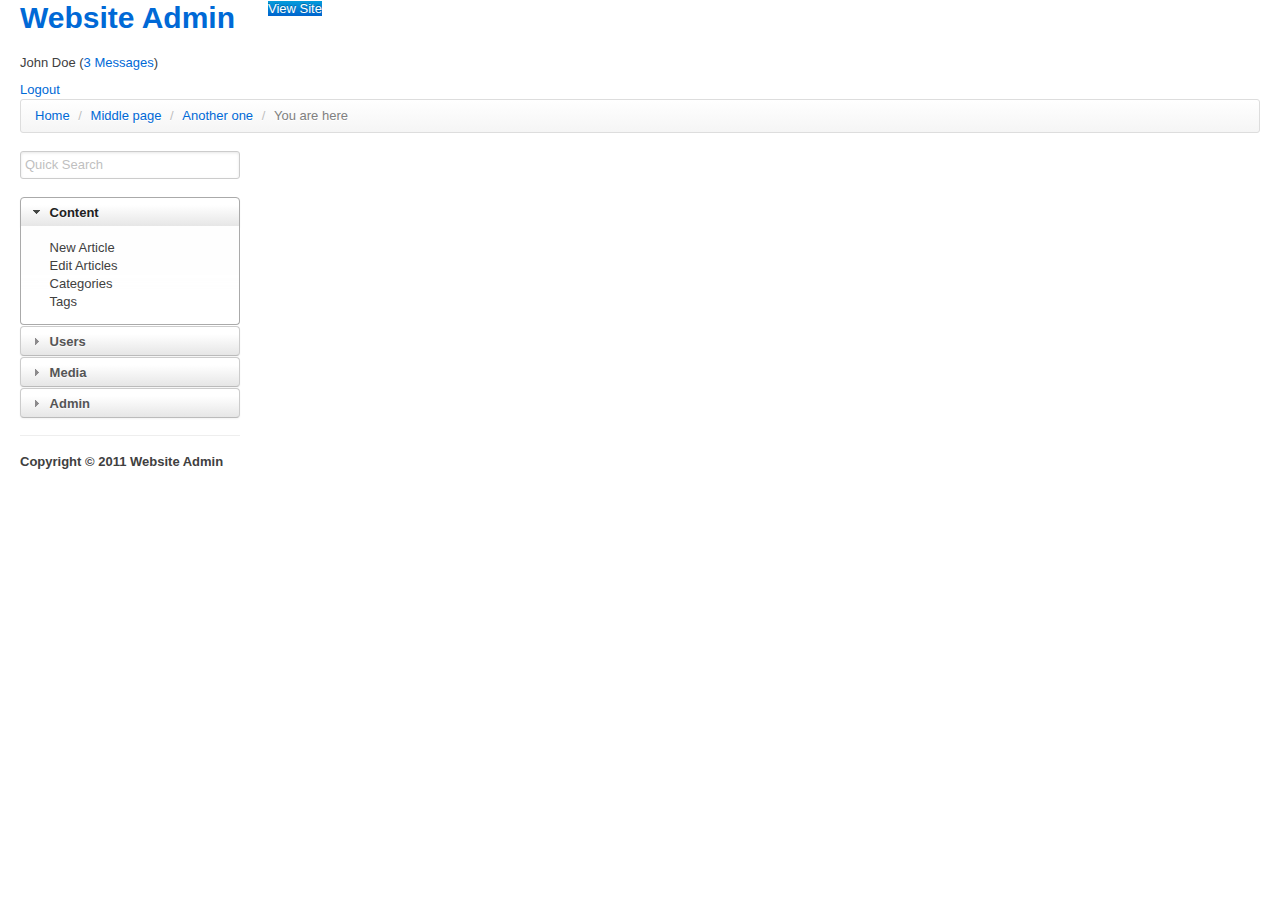
==== index.html @ e626eb8b "Initialize" ====
<!doctype html>
<!--[if lt IE 7]> <html class="no-js ie6 oldie" lang="en"> <![endif]-->
<!--[if IE 7]>    <html class="no-js ie7 oldie" lang="en"> <![endif]-->
<!--[if IE 8]>    <html class="no-js ie8 oldie" lang="en"> <![endif]-->
<!--[if gt IE 8]><!--> <html class="no-js" lang="en"> <!--<![endif]-->
<head>
	<meta charset="utf-8">
	<meta http-equiv="X-UA-Compatible" content="IE=edge,chrome=1">

	<title>Free Backend Template</title>
	<meta name="description" content="">
	<meta name="author" content="">

	<meta name="viewport" content="width=device-width,initial-scale=1">
	<link href="libs/jquery-ui/jquery-ui-theme/custom.css" rel="stylesheet" />
  <link href="libs/bootstrap/bootstrap.css" rel="stylesheet">
  <link href="css/screen.css" media="screen, projection" rel="stylesheet" />

	<!--[if IE]>
  <link rel="stylesheet" type="text/css" href="libs/jquery-ui/jquery-ui-theme/ie.css"/>
  <![endif]-->
	<script src="libs/modernizr/modernizr-2.0.6.min.js"></script>
</head>
<body>

  <header id="header" class="container-fluid">
    <hgroup>
      <h1><a href="index.html">Website Admin</a></h1>
      <div class="view-site"><a href="http://www.medialoot.com" class="button ui-button-primary">View Site</a></div>
    </hgroup>
  </header> <!-- end of header bar -->

  <section id="info" class="container-fluid">
    <div>
      <div>
        <p>John Doe (<a href="#">3 Messages</a>)</p>
        <a href="#" title="Logout">Logout</a>
      </div>
      <ul class="breadcrumb">
        <li><a href="#">Home</a> <span class="divider">/</span></li>
        <li><a href="#">Middle page</a> <span class="divider">/</span></li>
        <li><a href="#">Another one</a> <span class="divider">/</span></li>
        <li class="active">You are here</li>
      </ul>
    </div>
  </section><!-- end of secondary bar -->

  <div class="container-fluid">
    <aside id="sidebar" class="sidebar">
      <section id="quick-search">
        <h1>Quick Search</h1>
        <form>
          <input type="text" placeholder="Quick Search" />
        </form>
      </section>
      <section id="menu" class="accordion">
        <h3><a href="#">Content</a></h3>
        <ul>
          <li class="icn_new_article"><a href="#">New Article</a></li>
          <li class="icn_edit_article"><a href="#">Edit Articles</a></li>
          <li class="icn_categories"><a href="#">Categories</a></li>
          <li class="icn_tags"><a href="#">Tags</a></li>
        </ul>
        <h3><a href="#">Users</a></h3>
        <ul>
          <li class="icn_add_user"><a href="#">Add New User</a></li>
          <li class="icn_view_users"><a href="#">View Users</a></li>
          <li class="icn_profile"><a href="#">Your Profile</a></li>
        </ul>
        <h3><a href="#">Media</a></h3>
        <ul>
          <li class="icn_folder"><a href="#">File Manager</a></li>
          <li class="icn_photo"><a href="#">Gallery</a></li>
          <li class="icn_audio"><a href="#">Audio</a></li>
          <li class="icn_video"><a href="#">Video</a></li>
        </ul>
        <h3><a href="#">Admin</a></h3>
        <ul>
          <li class="icn_settings"><a href="#">Options</a></li>
          <li class="icn_security"><a href="#">Security</a></li>
          <li class="icn_jump_back"><a href="#">Logout</a></li>
        </ul>
      </section><!-- /#menu -->

      <footer>
        <p><strong>Copyright &copy; 2011 Website Admin</strong></p>
      </footer>
    </aside><!-- end of sidebar -->

    <section id="main" class="content">

    </section>
  </div>

  <script src="//ajax.googleapis.com/ajax/libs/jquery/1.7.1/jquery.min.js"></script>
  <script>window.jQuery || document.write('<script src="libs/jquery/1.7.1.min.js"><\/script>')</script>
  <script src="libs/jquery-ui/1.8.17.min.js"></script>
  <script src="js/script.js"></script>
</body>
</html>
---- css/screen.css ----
#header{overflow:hidden}#header > hgroup > h1{float:left;width:20%}#quick-search h1{display:none}#quick-search form input{width:210px}
---- libs/jquery-ui/jquery-ui-theme/ie.css ----
.ui-corner-all, .ui-corner-top, .ui-corner-right, .ui-corner-left, .ui-corner-bottom{ border-radius:0px;}
.ui-state-active,.ui-tabs-selected { border-radius:0px;}
.ui-tabs-selected { border-radius:0px;}
.ui-tabs .ui-tabs-nav li{ filter:none;}
.ui-tabs .ui-tabs-nav li a { border-radius:0px; }
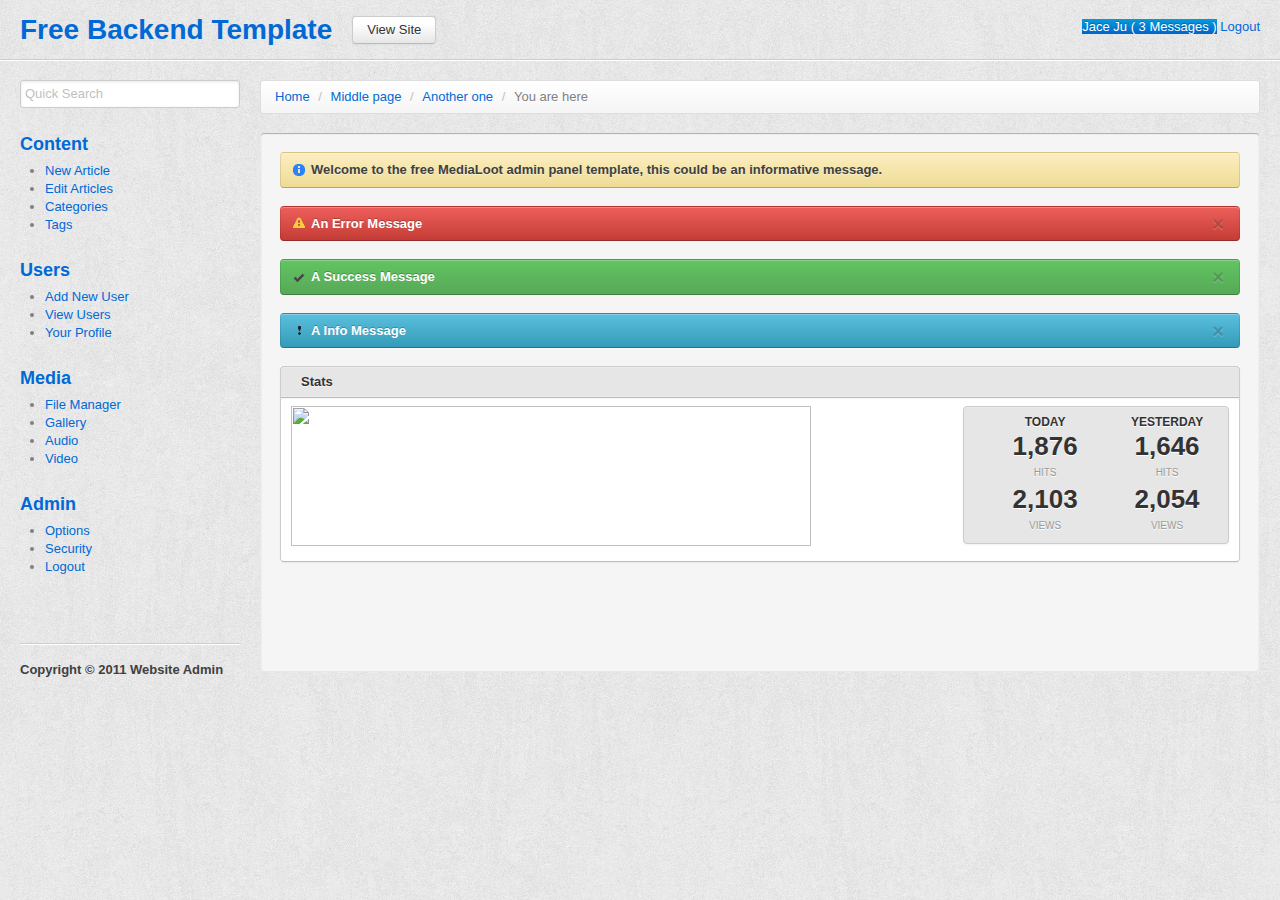
==== commit 5cbaea20: "add new component" ====
--- a/index.html
+++ b/index.html
@@ -12,38 +12,28 @@
 	<meta name="author" content="">
 
 	<meta name="viewport" content="width=device-width,initial-scale=1">
-	<link href="libs/jquery-ui/jquery-ui-theme/custom.css" rel="stylesheet" />
   <link href="libs/bootstrap/bootstrap.css" rel="stylesheet">
+  <link href="libs/jquery-ui/jquery-ui-theme/custom.css" rel="stylesheet" />
   <link href="css/screen.css" media="screen, projection" rel="stylesheet" />
 
 	<!--[if IE]>
   <link rel="stylesheet" type="text/css" href="libs/jquery-ui/jquery-ui-theme/ie.css"/>
   <![endif]-->
-	<script src="libs/modernizr/modernizr-2.0.6.min.js"></script>
+	<script src="libs/modernizr/2.0.6.min.js"></script>
 </head>
 <body>
 
   <header id="header" class="container-fluid">
-    <hgroup>
-      <h1><a href="index.html">Website Admin</a></h1>
-      <div class="view-site"><a href="http://www.medialoot.com" class="button ui-button-primary">View Site</a></div>
-    </hgroup>
-  </header> <!-- end of header bar -->
+    <h1><a href="index.html">Free Backend Template</a></h1>
+    <p class="view-site"><a href="http://www.jaceju.net" class="btn">View Site</a></p>
+  </header> <!-- /#header -->
 
-  <section id="info" class="container-fluid">
-    <div>
-      <div>
-        <p>John Doe (<a href="#">3 Messages</a>)</p>
-        <a href="#" title="Logout">Logout</a>
-      </div>
-      <ul class="breadcrumb">
-        <li><a href="#">Home</a> <span class="divider">/</span></li>
-        <li><a href="#">Middle page</a> <span class="divider">/</span></li>
-        <li><a href="#">Another one</a> <span class="divider">/</span></li>
-        <li class="active">You are here</li>
-      </ul>
+  <div id="info">
+    <div class="user buttonset">
+      <a href="#" class="messages ui-button-primary">Jace Ju ( 3 Messages )</a>
+      <a href="#" class="logout">Logout</a>
     </div>
-  </section><!-- end of secondary bar -->
+  </div>
 
   <div class="container-fluid">
     <aside id="sidebar" class="sidebar">
@@ -53,34 +43,7 @@
           <input type="text" placeholder="Quick Search" />
         </form>
       </section>
-      <section id="menu" class="accordion">
-        <h3><a href="#">Content</a></h3>
-        <ul>
-          <li class="icn_new_article"><a href="#">New Article</a></li>
-          <li class="icn_edit_article"><a href="#">Edit Articles</a></li>
-          <li class="icn_categories"><a href="#">Categories</a></li>
-          <li class="icn_tags"><a href="#">Tags</a></li>
-        </ul>
-        <h3><a href="#">Users</a></h3>
-        <ul>
-          <li class="icn_add_user"><a href="#">Add New User</a></li>
-          <li class="icn_view_users"><a href="#">View Users</a></li>
-          <li class="icn_profile"><a href="#">Your Profile</a></li>
-        </ul>
-        <h3><a href="#">Media</a></h3>
-        <ul>
-          <li class="icn_folder"><a href="#">File Manager</a></li>
-          <li class="icn_photo"><a href="#">Gallery</a></li>
-          <li class="icn_audio"><a href="#">Audio</a></li>
-          <li class="icn_video"><a href="#">Video</a></li>
-        </ul>
-        <h3><a href="#">Admin</a></h3>
-        <ul>
-          <li class="icn_settings"><a href="#">Options</a></li>
-          <li class="icn_security"><a href="#">Security</a></li>
-          <li class="icn_jump_back"><a href="#">Logout</a></li>
-        </ul>
-      </section><!-- /#menu -->
+      <section id="menu" class="accordion"></section><!-- /#menu -->
 
       <footer>
         <p><strong>Copyright &copy; 2011 Website Admin</strong></p>
@@ -88,13 +51,19 @@
     </aside><!-- end of sidebar -->
 
     <section id="main" class="content">
-
+      <ul class="breadcrumb">
+        <li><a href="#">Home</a> <span class="divider">/</span></li>
+        <li><a href="#">Middle page</a> <span class="divider">/</span></li>
+        <li><a href="#">Another one</a> <span class="divider">/</span></li>
+        <li class="active">You are here</li>
+      </ul>
+      <div id="content" class="well"></div>
     </section>
   </div>
 
   <script src="//ajax.googleapis.com/ajax/libs/jquery/1.7.1/jquery.min.js"></script>
   <script>window.jQuery || document.write('<script src="libs/jquery/1.7.1.min.js"><\/script>')</script>
-  <script src="libs/jquery-ui/1.8.17.min.js"></script>
+  <script src="//ajax.googleapis.com/ajax/libs/jqueryui/1.8.17/jquery-ui.min.js"></script>
   <script src="js/script.js"></script>
 </body>
 </html>
--- a/css/screen.css
+++ b/css/screen.css
@@ -1 +1 @@
-#header{overflow:hidden}#header > hgroup > h1{float:left;width:20%}#quick-search h1{display:none}#quick-search form input{width:210px}
+html,body{background:url(img/bg.png)}footer{border-top:solid 1px #ccc;position:relative;z-index:1}footer:before{content:"";display:block;position:absolute;top:0;left:0;border-top:solid 1px #fff;width:100%;z-index:10}.well{-moz-box-shadow:inset 0 1px 1px rgba(0,0,0,0.3);-webkit-box-shadow:inset 0 1px 1px rgba(0,0,0,0.3);-o-box-shadow:inset 0 1px 1px rgba(0,0,0,0.3);box-shadow:inset 0 1px 1px rgba(0,0,0,0.3)}#header{position:relative;margin-bottom:20px;border-bottom:1px solid #ccc;-moz-box-shadow:0 1px 0 0 #fff;-webkit-box-shadow:0 1px 0 0 #fff;-o-box-shadow:0 1px 0 0 #fff;box-shadow:0 1px 0 0 #fff}#header > h1{float:left;font-size:28px;line-height:40px;margin-top:10px;margin-bottom:0 !important}#header p{float:left;margin-top:10px;margin-left:20px;line-height:40px}#info .user{position:absolute;top:18px;right:20px;z-index:99}#info .user p{float:left}#quick-search h1{display:none}#quick-search form input{width:210px}#menu{min-height:500px}#menu h3[aria-expanded=true]{background:#eee}#content{min-height:500px}.module{background:#fff}.module > h3{padding-left:20px;background:#eee;border:1px solid #aaa;-moz-border-radius:4px 4px 0 0;-webkit-border-radius:4px 4px 0 0;-o-border-radius:4px 4px 0 0;-ms-border-radius:4px 4px 0 0;-khtml-border-radius:4px 4px 0 0;border-radius:4px 4px 0 0;-moz-border-bottom-colors:none;-moz-border-image:none;-moz-border-left-colors:none;-moz-border-right-colors:none;-moz-border-top-colors:none;-moz-transition:background-image 0.1s linear 0s;background-color:#e6e6e6;background-image:-moz-linear-gradient(center top, #fff, #fff 25%, #e6e6e6);background-repeat:no-repeat;border-color:#ccc #ccc #bbb;border-style:solid;border-width:1px;box-shadow:0 1px 0 rgba(255,255,255,0.2) inset,0 1px 2px rgba(0,0,0,0.05);color:#333;font-size:13px;line-height:30px;overflow:visible;text-shadow:0 1px 1px rgba(255,255,255,0.75);min-height:30px}.module > .content{padding:10px;border:1px solid #ccc;border-color:#ccc #ccc #bbb;border-top:none;margin-bottom:2px;margin-top:-2px;-moz-border-radius:0 0 4px 4px;-webkit-border-radius:0 0 4px 4px;-o-border-radius:0 0 4px 4px;-ms-border-radius:0 0 4px 4px;-khtml-border-radius:0 0 4px 4px;border-radius:0 0 4px 4px;box-shadow:0 1px 0 rgba(255,255,255,0.2) inset,0 1px 2px rgba(0,0,0,0.05)}.alert-message{font-size:1em;line-height:150%;position:relative;padding-left:30px}.alert-message:before{content:"";position:absolute;top:50%;left:10px;width:16px;height:16px;margin-top:-8px;z-index:999}.alert-message.warning:before{background-image:url("../libs/jquery-ui/jquery-ui-theme/images/ui-icons_2e83ff_256x240.png");background-position:-16px -144px}.alert-message.error:before{background-image:url("../libs/jquery-ui/jquery-ui-theme/images/ui-icons_f6cf3b_256x240.png");background-position:0 -144px}.alert-message.success:before{background-image:url("../libs/jquery-ui/jquery-ui-theme/images/ui-icons_454545_256x240.png");background-position:-64px -144px}.alert-message.info:before{background-image:url("../libs/jquery-ui/jquery-ui-theme/images/ui-icons_222222_256x240.png");background-position:-32px -144px}.stats{overflow:hidden}.stats > .stats-graph{float:left}.stats > .stats-overview{padding-left:20px;background:#eee;border:1px solid #aaa;-moz-border-radius:4px 4px 0 0;-webkit-border-radius:4px 4px 0 0;-o-border-radius:4px 4px 0 0;-ms-border-radius:4px 4px 0 0;-khtml-border-radius:4px 4px 0 0;border-radius:4px 4px 0 0;-moz-border-bottom-colors:none;-moz-border-image:none;-moz-border-left-colors:none;-moz-border-right-colors:none;-moz-border-top-colors:none;-moz-transition:background-image 0.1s linear 0s;background-color:#e6e6e6;background-image:-moz-linear-gradient(center top, #fff, #fff 25%, #e6e6e6);background-repeat:no-repeat;border-color:#ccc #ccc #bbb;border-style:solid;border-width:1px;box-shadow:0 1px 0 rgba(255,255,255,0.2) inset,0 1px 2px rgba(0,0,0,0.05);color:#333;font-size:13px;line-height:30px;overflow:visible;text-shadow:0 1px 1px rgba(255,255,255,0.75);min-height:30px;float:right;position:relative;width:26%;border:1px solid #ccc;-moz-border-radius:4px;-webkit-border-radius:4px;-o-border-radius:4px;-ms-border-radius:4px;-khtml-border-radius:4px;border-radius:4px}.stats > .stats-overview .overview-today,.stats > .stats-overview .overview-previous{float:left;width:50%}.stats > .stats-overview p{padding:0;text-align:center;text-shadow:0 1px 0 #fff;text-transform:uppercase}.stats > .stats-overview p.overview-day{font-size:12px;font-weight:bold;margin:6px 0}.stats > .stats-overview p.overview-count{color:#333;font-size:26px;font-weight:bold}.stats > .stats-overview p.overview-type{color:#999;font-size:10px;margin-bottom:8px}
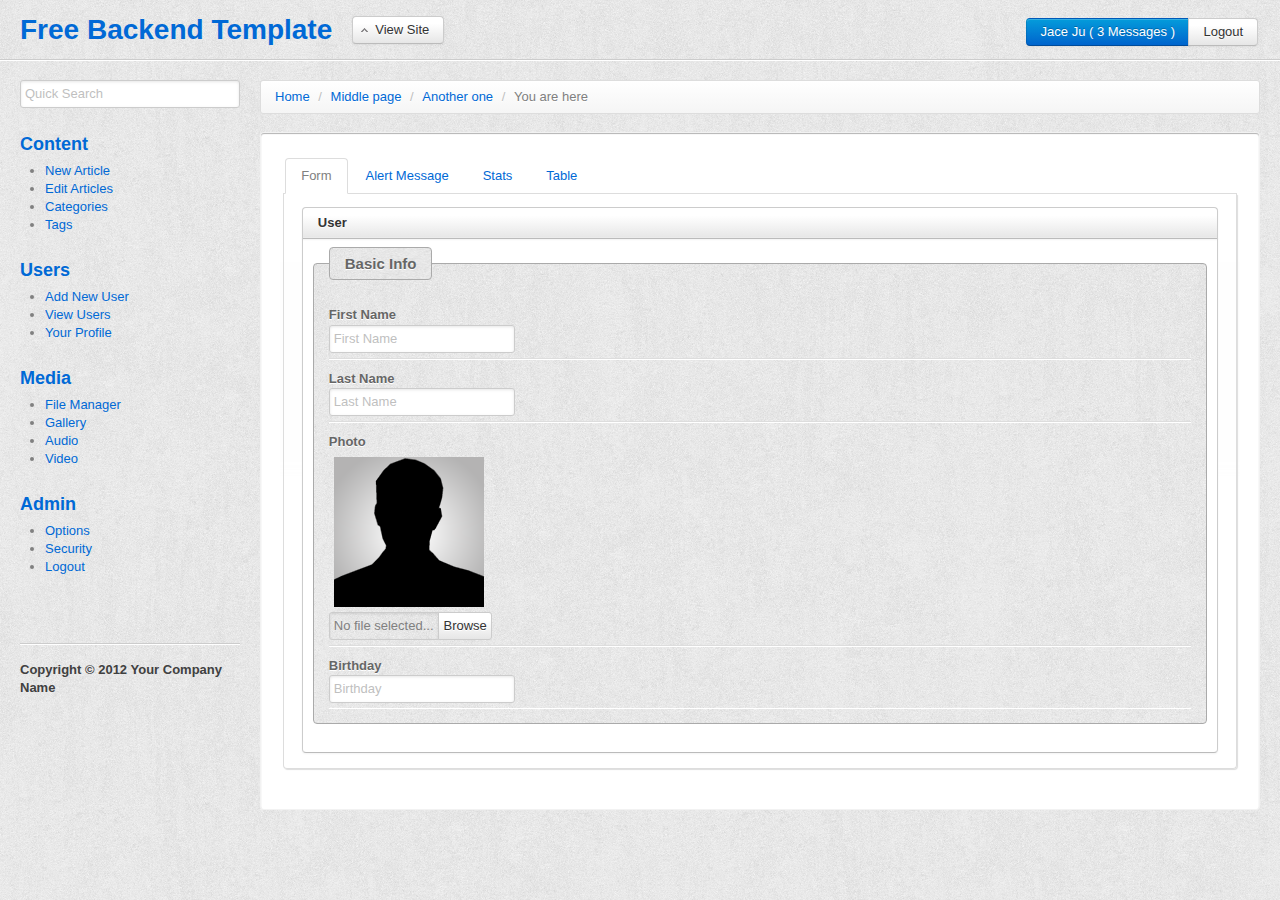
==== commit 0409fae8: "Add Form style" ====
--- a/index.html
+++ b/index.html
@@ -12,12 +12,16 @@
 	<meta name="author" content="">
 
 	<meta name="viewport" content="width=device-width,initial-scale=1">
-  <link href="libs/bootstrap/bootstrap.css" rel="stylesheet">
-  <link href="libs/jquery-ui/jquery-ui-theme/custom.css" rel="stylesheet" />
-  <link href="css/screen.css" media="screen, projection" rel="stylesheet" />
+  <link rel="stylesheet" href="libs/bootstrap/bootstrap.css" />
+  <link rel="stylesheet" href="libs/fileinput/enhanced.css" />
+  <link rel="stylesheet" href="libs/chosen/chosen.css" />
+  <link rel="stylesheet" href="libs/daterangepicker/daterangepicker.css" />
+  <link rel="stylesheet" href="css/theme/screen.css" />
+  <link rel="stylesheet" href="css/screen.css" media="screen, projection" />
+  <link rel="stylesheet" href="css/custom.css" media="screen, projection" />
 
 	<!--[if IE]>
-  <link rel="stylesheet" type="text/css" href="libs/jquery-ui/jquery-ui-theme/ie.css"/>
+  <link rel="stylesheet" type="text/css" href="libs/jquery-ui/-theme/ie.css"/>
   <![endif]-->
 	<script src="libs/modernizr/2.0.6.min.js"></script>
 </head>
@@ -46,7 +50,7 @@
       <section id="menu" class="accordion"></section><!-- /#menu -->
 
       <footer>
-        <p><strong>Copyright &copy; 2011 Website Admin</strong></p>
+        <p><strong>Copyright &copy; 2012 Your Company Name</strong></p>
       </footer>
     </aside><!-- end of sidebar -->
 
@@ -57,13 +61,30 @@
         <li><a href="#">Another one</a> <span class="divider">/</span></li>
         <li class="active">You are here</li>
       </ul>
-      <div id="content" class="well"></div>
+      <div id="content" class="well">
+        <!-- Start of Tabs -->
+        <div id="tabs-demo" class="tabs">
+          <ul>
+            <li><a href="components/form.html">Form</a></li>
+            <li><a href="components/alert-message.html">Alert Message</a></li>
+            <li><a href="components/stats.html">Stats</a></li>
+            <li><a href="components/table.html">Table</a></li>
+          </ul>
+        </div>
+        <!-- End of Tabs -->
+
+      </div>
     </section>
   </div>
-
   <script src="//ajax.googleapis.com/ajax/libs/jquery/1.7.1/jquery.min.js"></script>
   <script>window.jQuery || document.write('<script src="libs/jquery/1.7.1.min.js"><\/script>')</script>
-  <script src="//ajax.googleapis.com/ajax/libs/jqueryui/1.8.17/jquery-ui.min.js"></script>
+  <script src="libs/jquery-ui/1.8.17.min.js"></script>
+  <script src="libs/fileinput/enhance.min.js"></script>
+  <script src="libs/fileinput/fileinput.jquery.js"></script>
+  <script src="libs/daterangepicker/daterangepicker.min.js"></script>
+  <!--
+  <script src="js/libs.js"></script>
+  -->
   <script src="js/script.js"></script>
 </body>
 </html>
--- a/libs/fileinput/enhanced.css
+++ b/libs/fileinput/enhanced.css
@@ -0,0 +1,47 @@
+/*custom upload elements*/
+.customfile-input { position: absolute; left: -999em; background: transparent; border: 0; opacity: 0; -moz-opacity: 0; filter:progid:DXImageTransform.Microsoft.Alpha(opacity=0);}
+
+.customfile { cursor: pointer; width: auto; display: inline-block; position: relative; }
+.customfile.input-append .customfile-feedback { border-radius: 3px 0 0 3px;  }
+.customfile.input-prepend .customfile-feedback { border-radius: 0 3px 3px 0; }
+.customfile.input-prepend .add-on, .customfile.input-append .add-on{
+  color:#333;
+  cursor: pointer;
+  display: inline-block;
+  background-color: #e6e6e6;
+  background-repeat: no-repeat;
+  background-image: -webkit-gradient(linear, 0 0, 0 100%, from(#ffffff), color-stop(25%, #ffffff), to(#e6e6e6));
+  background-image: -webkit-linear-gradient(#ffffff, #ffffff 25%, #e6e6e6);
+  background-image: -moz-linear-gradient(top, #ffffff, #ffffff 25%, #e6e6e6);
+  background-image: -ms-linear-gradient(#ffffff, #ffffff 25%, #e6e6e6);
+  background-image: -o-linear-gradient(#ffffff, #ffffff 25%, #e6e6e6);
+  background-image: linear-gradient(#ffffff, #ffffff 25%, #e6e6e6);
+  filter: progid:DXImageTransform.Microsoft.gradient(startColorstr='#ffffff', endColorstr='#e6e6e6', GradientType=0);
+}
+.customfile-disabled { opacity: .5; filter:progid:DXImageTransform.Microsoft.Alpha(opacity=0); cursor: default;  }
+.customfile-feedback { border: 1px solid #CCCCCC; color: #808080; display: inline-block; font-size: 13px; line-height: 18px; padding: 4px;
+  -webkit-transition: border linear 0.2s, box-shadow linear 0.2s;
+  -moz-transition: border linear 0.2s, box-shadow linear 0.2s;
+  -ms-transition: border linear 0.2s, box-shadow linear 0.2s;
+  -o-transition: border linear 0.2s, box-shadow linear 0.2s;
+  transition: border linear 0.2s, box-shadow linear 0.2s;
+  -webkit-box-shadow: inset 0 1px 3px rgba(0, 0, 0, 0.1);
+  -moz-box-shadow: inset 0 1px 3px rgba(0, 0, 0, 0.1);
+  box-shadow: inset 0 1px 3px rgba(0, 0, 0, 0.1);
+
+}
+/* IE7 hack */
+*+html .customfile-feedback { margin-top: 1px;}
+/* EO Hack */
+.customfile-feedback-populated { padding-left: 25px; background: url(images/icon-generic.gif) 5px center no-repeat; white-space: nowrap; text-overflow: ellipsis; -o-text-overflow: ellipsis; overflow: hidden; }
+
+.customfile-button { /* IE7 and bellow hack*/ *margin-top: -1px; /* EO Hack */}
+.customfile:hover .customfile-button, .customfile-focus .customfile-button  { background-position: 0 -15px; color: #333; text-decoration: none;}
+.customfile-focus .customfile-button {}
+
+
+/*file type icons*/
+.customfile-ext-jpg, .customfile-ext-gif, .customfile-ext-png, .customfile-ext-jpeg, .customfile-ext-bmp { background-image: url(images/icon-image.gif);}
+.customfile-ext-mp3, .customfile-ext-mp4, .customfile-ext-mov, .customfile-ext-swf, .customfile-ext-wav, .customfile-ext-m4v { background-image: url(images/icon-media.gif);}
+.customfile-ext-zip, .customfile-ext-tar, .customfile-ext-sit { background-image: url(images/icon-zip.gif);}
+
--- a/libs/chosen/chosen.css
+++ b/libs/chosen/chosen.css
@@ -0,0 +1,390 @@
+/* @group Base */
+.chzn-container {
+  font-size: 13px;
+  position: relative;
+  display: inline-block;
+  zoom: 1;
+  *display: inline;
+}
+.chzn-container .chzn-drop {
+  background: #fff;
+  border: 1px solid #aaa;
+  border-top: 0;
+  position: absolute;
+  top: 29px;
+  left: 0;
+  -webkit-box-shadow: 0 4px 5px rgba(0,0,0,.15);
+  -moz-box-shadow   : 0 4px 5px rgba(0,0,0,.15);
+  -o-box-shadow     : 0 4px 5px rgba(0,0,0,.15);
+  box-shadow        : 0 4px 5px rgba(0,0,0,.15);
+  z-index: 999;
+}
+/* @end */
+
+/* @group Single Chosen */
+.chzn-container-single .chzn-single {
+  background-color: #ffffff;
+  background-image: -webkit-gradient(linear, left bottom, left top, color-stop(0, #f4f4f4), color-stop(0.48, #eeeeee), color-stop(0.5, #f6f6f6), color-stop(0.8, #ffffff));
+  background-image: -webkit-linear-gradient(center bottom, #f4f4f4 0%, #eeeeee 48%, #f6f6f6 50%, #ffffff 80%);
+  background-image: -moz-linear-gradient(center bottom, #f4f4f4 0%, #eeeeee 48%, #f6f6f6 50%, #ffffff 80%);
+  background-image: -o-linear-gradient(top, #f4f4f4 0%, #eeeeee 48%, #f6f6f6 50%, #ffffff 80%);
+  background-image: -ms-linear-gradient(top, #f4f4f4 0%, #eeeeee 48%, #f6f6f6 50%, #ffffff 80%);
+  filter: progid:DXImageTransform.Microsoft.gradient( startColorstr='#eeeeee', endColorstr='#ffffff',GradientType=0 );
+  background-image: linear-gradient(top, #f4f4f4 0%, #eeeeee 48%, #f6f6f6 50%, #ffffff 80%);
+  -webkit-border-radius: 5px;
+  -moz-border-radius   : 5px;
+  border-radius        : 5px;
+  -moz-background-clip   : padding;
+  -webkit-background-clip: padding-box;
+  background-clip        : padding-box;
+  border: 1px solid #aaaaaa;
+  -webkit-box-shadow: 0 0 3px #ffffff inset, 0 1px 1px rgba(0,0,0,0.1);
+  -moz-box-shadow   : 0 0 3px #ffffff inset, 0 1px 1px rgba(0,0,0,0.1);
+  box-shadow        : 0 0 3px #ffffff inset, 0 1px 1px rgba(0,0,0,0.1);
+  display: block;
+  overflow: hidden;
+  white-space: nowrap;
+  position: relative;
+  height: 23px;
+  line-height: 24px;
+  padding: 0 0 0 8px;
+  color: #444444;
+  text-decoration: none;
+}
+.chzn-container-single .chzn-single span {
+  margin-right: 26px;
+  display: block;
+  overflow: hidden;
+  white-space: nowrap;
+  -o-text-overflow: ellipsis;
+  -ms-text-overflow: ellipsis;
+  text-overflow: ellipsis;
+}
+.chzn-container-single .chzn-single abbr {
+  display: block;
+  position: absolute;
+  right: 26px;
+  top: 6px;
+  width: 12px;
+  height: 13px;
+  font-size: 1px;
+  background: url(chosen-sprite.png) right top no-repeat;
+}
+.chzn-container-single .chzn-single abbr:hover {
+  background-position: right -11px;
+}
+.chzn-container-single .chzn-single div {
+  position: absolute;
+  right: 0;
+  top: 0;
+  display: block;
+  height: 100%;
+  width: 18px;
+}
+.chzn-container-single .chzn-single div b {
+  background: url('chosen-sprite.png') no-repeat 0 0;
+  display: block;
+  width: 100%;
+  height: 100%;
+}
+.chzn-container-single .chzn-search {
+  padding: 3px 4px;
+  position: relative;
+  margin: 0;
+  white-space: nowrap;
+  z-index: 1010;
+}
+.chzn-container-single .chzn-search input {
+  background: #fff url('chosen-sprite.png') no-repeat 100% -22px;
+  background: url('chosen-sprite.png') no-repeat 100% -22px, -webkit-gradient(linear, left bottom, left top, color-stop(0.85, white), color-stop(0.99, #eeeeee));
+  background: url('chosen-sprite.png') no-repeat 100% -22px, -webkit-linear-gradient(center bottom, white 85%, #eeeeee 99%);
+  background: url('chosen-sprite.png') no-repeat 100% -22px, -moz-linear-gradient(center bottom, white 85%, #eeeeee 99%);
+  background: url('chosen-sprite.png') no-repeat 100% -22px, -o-linear-gradient(bottom, white 85%, #eeeeee 99%);
+  background: url('chosen-sprite.png') no-repeat 100% -22px, -ms-linear-gradient(top, #ffffff 85%,#eeeeee 99%);
+  background: url('chosen-sprite.png') no-repeat 100% -22px, linear-gradient(top, #ffffff 85%,#eeeeee 99%);
+  margin: 1px 0;
+  padding: 4px 20px 4px 5px;
+  outline: 0;
+  border: 1px solid #aaa;
+  font-family: sans-serif;
+  font-size: 1em;
+}
+.chzn-container-single .chzn-drop {
+  -webkit-border-radius: 0 0 4px 4px;
+  -moz-border-radius   : 0 0 4px 4px;
+  border-radius        : 0 0 4px 4px;
+  -moz-background-clip   : padding;
+  -webkit-background-clip: padding-box;
+  background-clip        : padding-box;
+}
+/* @end */
+
+.chzn-container-single-nosearch .chzn-search input {
+  position: absolute;
+  left: -9000px;
+}
+
+/* @group Multi Chosen */
+.chzn-container-multi .chzn-choices {
+  background-color: #fff;
+  background-image: -webkit-gradient(linear, left bottom, left top, color-stop(0.85, white), color-stop(0.99, #eeeeee));
+  background-image: -webkit-linear-gradient(center bottom, white 85%, #eeeeee 99%);
+  background-image: -moz-linear-gradient(center bottom, white 85%, #eeeeee 99%);
+  background-image: -o-linear-gradient(bottom, white 85%, #eeeeee 99%);
+  background-image: -ms-linear-gradient(top, #ffffff 85%, #eeeeee 99%);
+  filter: progid:DXImageTransform.Microsoft.gradient( startColorstr='#ffffff', endColorstr='#eeeeee',GradientType=0 );
+  background-image: linear-gradient(top, #ffffff 85%, #eeeeee 99%);
+  border: 1px solid #aaa;
+  margin: 0;
+  padding: 0;
+  cursor: text;
+  overflow: hidden;
+  height: auto !important;
+  height: 1%;
+  position: relative;
+}
+.chzn-container-multi .chzn-choices li {
+  float: left;
+  list-style: none;
+}
+.chzn-container-multi .chzn-choices .search-field {
+  white-space: nowrap;
+  margin: 0;
+  padding: 0;
+}
+.chzn-container-multi .chzn-choices .search-field input {
+  color: #666;
+  background: transparent !important;
+  border: 0 !important;
+  font-family: sans-serif;
+  font-size: 100%;
+  height: 15px;
+  padding: 5px;
+  margin: 1px 0;
+  outline: 0;
+  -webkit-box-shadow: none;
+  -moz-box-shadow   : none;
+  -o-box-shadow     : none;
+  box-shadow        : none;
+}
+.chzn-container-multi .chzn-choices .search-field .default {
+  color: #999;
+}
+.chzn-container-multi .chzn-choices .search-choice {
+  -webkit-border-radius: 3px;
+  -moz-border-radius   : 3px;
+  border-radius        : 3px;
+  -moz-background-clip   : padding;
+  -webkit-background-clip: padding-box;
+  background-clip        : padding-box;
+  background-color: #e4e4e4;
+  background-image: -webkit-gradient(linear, left bottom, left top, color-stop(0, #eeeeee), color-stop(0.48, #e8e8e8), color-stop(0.5, #f0f0f0), color-stop(0.8, #f4f4f4));
+  background-image: -webkit-linear-gradient(center bottom, #eeeeee 0%, #e8e8e8 48%, #f0f0f0 50%, #f4f4f4 80%);
+  background-image: -moz-linear-gradient(center bottom, #eeeeee 0%, #e8e8e8 48%, #f0f0f0 50%, #f4f4f4 80%);
+  background-image: -o-linear-gradient(top, #eeeeee 0%, #e8e8e8 48%, #f0f0f0 50%, #f4f4f4 80%);
+  background-image: -ms-linear-gradient(top, #eeeeee 0%, #e8e8e8 48%, #f0f0f0 50%, #f4f4f4 80%);
+  filter: progid:DXImageTransform.Microsoft.gradient( startColorstr='#eeeeee', endColorstr='#f4f4f4',GradientType=0 );
+  background-image: linear-gradient(top, #eeeeee 0%, #e8e8e8 48%, #f0f0f0 50%, #f4f4f4 80%);
+  -webkit-box-shadow: 0 0 2px #ffffff inset, 0 1px 0 rgba(0,0,0,0.05);
+  -moz-box-shadow   : 0 0 2px #ffffff inset, 0 1px 0 rgba(0,0,0,0.05);
+  box-shadow        : 0 0 2px #ffffff inset, 0 1px 0 rgba(0,0,0,0.05);
+  color: #333;
+  border: 1px solid #aaaaaa;
+  line-height: 13px;
+  padding: 3px 20px 3px 5px;
+  margin: 3px 0 3px 5px;
+  position: relative;
+}
+.chzn-container-multi .chzn-choices .search-choice span {
+  cursor: default;
+}
+.chzn-container-multi .chzn-choices .search-choice-focus {
+  background: #d4d4d4;
+}
+.chzn-container-multi .chzn-choices .search-choice .search-choice-close {
+  display: block;
+  position: absolute;
+  right: 3px;
+  top: 4px;
+  width: 12px;
+  height: 13px;
+  font-size: 1px;
+  background: url(chosen-sprite.png) right top no-repeat;
+}
+.chzn-container-multi .chzn-choices .search-choice .search-choice-close:hover {
+  background-position: right -11px;
+}
+.chzn-container-multi .chzn-choices .search-choice-focus .search-choice-close {
+  background-position: right -11px;
+}
+/* @end */
+
+/* @group Results */
+.chzn-container .chzn-results {
+  margin: 0 4px 4px 0;
+  max-height: 240px;
+  padding: 0 0 0 4px;
+  position: relative;
+  overflow-x: hidden;
+  overflow-y: auto;
+}
+.chzn-container-multi .chzn-results {
+  margin: -1px 0 0;
+  padding: 0;
+}
+.chzn-container .chzn-results li {
+  display: none;
+  line-height: 15px;
+  padding: 5px 6px;
+  margin: 0;
+  list-style: none;
+}
+.chzn-container .chzn-results .active-result {
+  cursor: pointer;
+  display: list-item;
+}
+.chzn-container .chzn-results .highlighted {
+  background-color: #3875d7;
+  background-image: -webkit-gradient(linear, left bottom, left top, color-stop(0.1, #2a62bc), color-stop(0.8, #3875d7));
+  background-image: -webkit-linear-gradient(center bottom, #2a62bc 10%, #3875d7 80%);
+  background-image: -moz-linear-gradient(center bottom, #2a62bc 10%, #3875d7 80%);
+  background-image: -o-linear-gradient(bottom, #2a62bc 10%, #3875d7 80%);
+  background-image: -ms-linear-gradient(top, #2a62bc 10%, #3875d7 80%);
+  filter: progid:DXImageTransform.Microsoft.gradient( startColorstr='#2a62bc', endColorstr='#3875d7',GradientType=0 );
+  background-image: linear-gradient(top, #2a62bc 10%, #3875d7 80%);
+  color: #fff;
+}
+.chzn-container .chzn-results li em {
+  background: #feffde;
+  font-style: normal;
+}
+.chzn-container .chzn-results .highlighted em {
+  background: transparent;
+}
+.chzn-container .chzn-results .no-results {
+  background: #f4f4f4;
+  display: list-item;
+}
+.chzn-container .chzn-results .group-result {
+  cursor: default;
+  color: #999;
+  font-weight: bold;
+}
+.chzn-container .chzn-results .group-option {
+  padding-left: 15px;
+}
+.chzn-container-multi .chzn-drop .result-selected {
+  display: none;
+}
+.chzn-container .chzn-results-scroll {
+  background: white;
+  margin: 0px 4px;
+  position: absolute;
+  text-align: center;
+  width: 321px; /* This should by dynamic with js */
+  z-index: 1;
+}
+.chzn-container .chzn-results-scroll span {
+  display: inline-block;
+  height: 17px;
+  text-indent: -5000px;
+  width: 9px;
+}
+.chzn-container .chzn-results-scroll-down {
+  bottom: 0;
+}
+.chzn-container .chzn-results-scroll-down span {
+  background: url('chosen-sprite.png') no-repeat -4px -3px;
+}
+.chzn-container .chzn-results-scroll-up span {
+  background: url('chosen-sprite.png') no-repeat -22px -3px;
+}
+/* @end */
+
+/* @group Active  */
+.chzn-container-active .chzn-single {
+  -webkit-box-shadow: 0 0 5px rgba(0,0,0,.3);
+  -moz-box-shadow   : 0 0 5px rgba(0,0,0,.3);
+  -o-box-shadow     : 0 0 5px rgba(0,0,0,.3);
+  box-shadow        : 0 0 5px rgba(0,0,0,.3);
+  border: 1px solid #5897fb;
+}
+.chzn-container-active .chzn-single-with-drop {
+  border: 1px solid #aaa;
+  -webkit-box-shadow: 0 1px 0 #fff inset;
+  -moz-box-shadow   : 0 1px 0 #fff inset;
+  -o-box-shadow     : 0 1px 0 #fff inset;
+  box-shadow        : 0 1px 0 #fff inset;
+  background-color: #eee;
+  background-image: -webkit-gradient(linear, left bottom, left top, color-stop(0.2, white), color-stop(0.8, #eeeeee));
+  background-image: -webkit-linear-gradient(center bottom, white 20%, #eeeeee 80%);
+  background-image: -moz-linear-gradient(center bottom, white 20%, #eeeeee 80%);
+  background-image: -o-linear-gradient(bottom, white 20%, #eeeeee 80%);
+  background-image: -ms-linear-gradient(top, #ffffff 20%,#eeeeee 80%);
+  filter: progid:DXImageTransform.Microsoft.gradient( startColorstr='#ffffff', endColorstr='#eeeeee',GradientType=0 );
+  background-image: linear-gradient(top, #ffffff 20%,#eeeeee 80%);
+  -webkit-border-bottom-left-radius : 0;
+  -webkit-border-bottom-right-radius: 0;
+  -moz-border-radius-bottomleft : 0;
+  -moz-border-radius-bottomright: 0;
+  border-bottom-left-radius : 0;
+  border-bottom-right-radius: 0;
+}
+.chzn-container-active .chzn-single-with-drop div {
+  background: transparent;
+  border-left: none;
+}
+.chzn-container-active .chzn-single-with-drop div b {
+  background-position: -18px 1px;
+}
+.chzn-container-active .chzn-choices {
+  -webkit-box-shadow: 0 0 5px rgba(0,0,0,.3);
+  -moz-box-shadow   : 0 0 5px rgba(0,0,0,.3);
+  -o-box-shadow     : 0 0 5px rgba(0,0,0,.3);
+  box-shadow        : 0 0 5px rgba(0,0,0,.3);
+  border: 1px solid #5897fb;
+}
+.chzn-container-active .chzn-choices .search-field input {
+  color: #111 !important;
+}
+/* @end */
+
+/* @group Disabled Support */
+.chzn-disabled {
+  cursor: default;
+  opacity:0.5 !important;
+}
+.chzn-disabled .chzn-single {
+  cursor: default;
+}
+.chzn-disabled .chzn-choices .search-choice .search-choice-close {
+  cursor: default;
+}
+
+/* @group Right to Left */
+.chzn-rtl { direction:rtl;text-align: right; }
+.chzn-rtl .chzn-single { padding-left: 0; padding-right: 8px; }
+.chzn-rtl .chzn-single span { margin-left: 26px; margin-right: 0; }
+
+.chzn-rtl .chzn-single div { left: 3px; right: auto; }
+.chzn-rtl .chzn-single abbr {
+  left: 26px;
+  right: auto;
+}
+.chzn-rtl .chzn-choices li { float: right; }
+.chzn-rtl .chzn-choices .search-choice { padding: 3px 5px 3px 19px; margin: 3px 5px 3px 0; }
+.chzn-rtl .chzn-choices .search-choice .search-choice-close { left: 4px; right: auto; background-position: right top;}
+.chzn-rtl.chzn-container-single .chzn-results { margin-left: 4px; margin-right: 0; padding-left: 0; padding-right: 4px; }
+.chzn-rtl .chzn-results .group-option { padding-left: 0; padding-right: 20px; }
+.chzn-rtl.chzn-container-active .chzn-single-with-drop div { border-right: none; }
+.chzn-rtl .chzn-search input {
+  background: url('chosen-sprite.png') no-repeat -38px -22px, #ffffff;
+  background: url('chosen-sprite.png') no-repeat -38px -22px, -webkit-gradient(linear, left bottom, left top, color-stop(0.85, white), color-stop(0.99, #eeeeee));
+  background: url('chosen-sprite.png') no-repeat -38px -22px, -webkit-linear-gradient(center bottom, white 85%, #eeeeee 99%);  
+  background: url('chosen-sprite.png') no-repeat -38px -22px, -moz-linear-gradient(center bottom, white 85%, #eeeeee 99%);
+  background: url('chosen-sprite.png') no-repeat -38px -22px, -o-linear-gradient(bottom, white 85%, #eeeeee 99%);
+  background: url('chosen-sprite.png') no-repeat -38px -22px, -ms-linear-gradient(top, #ffffff 85%,#eeeeee 99%);
+  background: url('chosen-sprite.png') no-repeat -38px -22px, linear-gradient(top, #ffffff 85%,#eeeeee 99%);
+  padding: 4px 5px 4px 20px;
+}
+/* @end */
--- a/libs/daterangepicker/daterangepicker.css
+++ b/libs/daterangepicker/daterangepicker.css
@@ -0,0 +1,146 @@
+/*styles for jquery ui daterangepicker plugin */
+
+.ui-daterangepickercontain {
+	position: absolute;
+	z-index: 999;
+}
+.ui-daterangepickercontain .ui-daterangepicker {
+	float: left;
+	padding: 5px !important;
+	width: auto;
+	display: inline;
+	background-image: none !important;
+	clear: left;
+}
+.ui-daterangepicker ul, .ui-daterangepicker .ranges, .ui-daterangepicker .range-start, .ui-daterangepicker .range-end {
+	float: left;
+	padding: 0;
+	margin: 0;
+}
+.ui-daterangepicker .ranges {
+	width: auto;
+	position: relative;
+	padding: 5px 5px 40px 0;
+	margin-left: 10px;
+}
+.ui-daterangepicker .range-start, .ui-daterangepicker .range-end {
+	margin-left: 5px;
+}
+.ui-daterangepicker button.btnDone {
+
+  clear:both;
+  cursor:pointer;
+  position:absolute;
+  bottom:0;
+  right:0;
+  cursor: pointer;
+  display: inline-block;
+  background-color: #e6e6e6;
+  background-repeat: no-repeat;
+  background-image: -webkit-gradient(linear, 0 0, 0 100%, from(#ffffff), color-stop(25%, #ffffff), to(#e6e6e6));
+  background-image: -webkit-linear-gradient(#ffffff, #ffffff 25%, #e6e6e6);
+  background-image: -moz-linear-gradient(top, #ffffff, #ffffff 25%, #e6e6e6);
+  background-image: -ms-linear-gradient(#ffffff, #ffffff 25%, #e6e6e6);
+  background-image: -o-linear-gradient(#ffffff, #ffffff 25%, #e6e6e6);
+  background-image: linear-gradient(#ffffff, #ffffff 25%, #e6e6e6);
+  filter: progid:DXImageTransform.Microsoft.gradient(startColorstr='#ffffff', endColorstr='#e6e6e6', GradientType=0);
+  padding: 5px 14px 6px;
+  margin: 5px;
+  text-shadow: 0 1px 1px rgba(255, 255, 255, 0.75);
+  color: #333;
+  font-size: 13px;
+  line-height: normal;
+  border: 1px solid #ccc;
+  border-bottom-color: #bbb;
+  -webkit-box-shadow: inset 0 1px 0 rgba(255, 255, 255, 0.2), 0 1px 2px rgba(0, 0, 0, 0.05);
+  -moz-box-shadow: inset 0 1px 0 rgba(255, 255, 255, 0.2), 0 1px 2px rgba(0, 0, 0, 0.05);
+  box-shadow: inset 0 1px 0 rgba(255, 255, 255, 0.2), 0 1px 2px rgba(0, 0, 0, 0.05);
+  -webkit-transition: 0.1s linear background-image;
+  -moz-transition: 0.1s linear background-image;
+  -ms-transition: 0.1s linear background-image;
+  -o-transition: 0.1s linear background-image;
+  transition: 0.1s linear background-image;
+   overflow: visible;
+
+}
+.ui-daterangepicker ul {
+	width: 17.6em;
+	background: none;
+	border: 0;
+}
+.ui-daterangepicker li {
+	list-style: none;
+	padding: 1px;
+	cursor: pointer;
+	margin: 1px 0;
+}
+.ui-daterangepicker .ui-widget-header{
+	border:1px solid #ccc;
+}
+
+.ui-daterangepicker .ui-state-hover{
+	background:#0064CD;
+	color:#fff;
+}
+
+.ui-daterangepicker .ui-state-hover a{
+	color:#fff;
+}
+
+.ui-daterangepicker .ui-widget{
+	padding-right:4px;
+}
+.ui-daterangepicker li.preset_0 {
+	margin-top: 1.5em !important;
+}
+.ui-daterangepicker .ui-widget-content a {
+	text-decoration: none !important;
+	font-weight:normal;
+}
+.ui-daterangepicker li a {
+	font-weight: normal;
+	margin: .3em .5em;
+	display: block;
+}
+.ui-daterangepicker li span {
+	float: right;
+	margin: .3em .2em;
+}
+
+.ui-daterangepicker .title-start, .ui-daterangepicker .title-end {
+	display: block;
+	margin: 0 0 .2em;
+	font-size: 1em;
+	padding: 0 4px 2px;
+}
+.ui-daterangepicker .ui-datepicker-inline {
+	font-size: 1em;
+}
+.ui-daterangepicker-arrows {
+	padding: 2px;
+	width: 204px;
+	position: relative;
+}
+.ui-daterangepicker-arrows input.ui-rangepicker-input {
+	width: 158px;
+	margin: 0 2px 0 20px;
+	padding: 2px;
+	height: 1.1em;
+}
+.ui-daterangepicker-arrows .ui-daterangepicker-prev, .ui-daterangepicker-arrows .ui-daterangepicker-next {
+	position: absolute;
+	top: 2px; 
+	padding: 1px;
+}
+.ui-daterangepicker-arrows .ui-daterangepicker-prev {
+	left: 2px;
+}
+.ui-daterangepicker-arrows .ui-daterangepicker-next {
+	right: 2px;
+}
+.ui-daterangepicker-arrows .ui-daterangepicker-prev:hover, 
+.ui-daterangepicker-arrows .ui-daterangepicker-next:hover,
+.ui-daterangepicker-arrows .ui-daterangepicker-prev:focus, 
+.ui-daterangepicker-arrows .ui-daterangepicker-next:focus {
+	padding: 0;
+}
--- a/css/screen.css
+++ b/css/screen.css
@@ -1 +1 @@
-html,body{background:url(img/bg.png)}footer{border-top:solid 1px #ccc;position:relative;z-index:1}footer:before{content:"";display:block;position:absolute;top:0;left:0;border-top:solid 1px #fff;width:100%;z-index:10}.well{-moz-box-shadow:inset 0 1px 1px rgba(0,0,0,0.3);-webkit-box-shadow:inset 0 1px 1px rgba(0,0,0,0.3);-o-box-shadow:inset 0 1px 1px rgba(0,0,0,0.3);box-shadow:inset 0 1px 1px rgba(0,0,0,0.3)}#header{position:relative;margin-bottom:20px;border-bottom:1px solid #ccc;-moz-box-shadow:0 1px 0 0 #fff;-webkit-box-shadow:0 1px 0 0 #fff;-o-box-shadow:0 1px 0 0 #fff;box-shadow:0 1px 0 0 #fff}#header > h1{float:left;font-size:28px;line-height:40px;margin-top:10px;margin-bottom:0 !important}#header p{float:left;margin-top:10px;margin-left:20px;line-height:40px}#info .user{position:absolute;top:18px;right:20px;z-index:99}#info .user p{float:left}#quick-search h1{display:none}#quick-search form input{width:210px}#menu{min-height:500px}#menu h3[aria-expanded=true]{background:#eee}#content{min-height:500px}.module{background:#fff}.module > h3{padding-left:20px;background:#eee;border:1px solid #aaa;-moz-border-radius:4px 4px 0 0;-webkit-border-radius:4px 4px 0 0;-o-border-radius:4px 4px 0 0;-ms-border-radius:4px 4px 0 0;-khtml-border-radius:4px 4px 0 0;border-radius:4px 4px 0 0;-moz-border-bottom-colors:none;-moz-border-image:none;-moz-border-left-colors:none;-moz-border-right-colors:none;-moz-border-top-colors:none;-moz-transition:background-image 0.1s linear 0s;background-color:#e6e6e6;background-image:-moz-linear-gradient(center top, #fff, #fff 25%, #e6e6e6);background-repeat:no-repeat;border-color:#ccc #ccc #bbb;border-style:solid;border-width:1px;box-shadow:0 1px 0 rgba(255,255,255,0.2) inset,0 1px 2px rgba(0,0,0,0.05);color:#333;font-size:13px;line-height:30px;overflow:visible;text-shadow:0 1px 1px rgba(255,255,255,0.75);min-height:30px}.module > .content{padding:10px;border:1px solid #ccc;border-color:#ccc #ccc #bbb;border-top:none;margin-bottom:2px;margin-top:-2px;-moz-border-radius:0 0 4px 4px;-webkit-border-radius:0 0 4px 4px;-o-border-radius:0 0 4px 4px;-ms-border-radius:0 0 4px 4px;-khtml-border-radius:0 0 4px 4px;border-radius:0 0 4px 4px;box-shadow:0 1px 0 rgba(255,255,255,0.2) inset,0 1px 2px rgba(0,0,0,0.05)}.alert-message{font-size:1em;line-height:150%;position:relative;padding-left:30px}.alert-message:before{content:"";position:absolute;top:50%;left:10px;width:16px;height:16px;margin-top:-8px;z-index:999}.alert-message.warning:before{background-image:url("../libs/jquery-ui/jquery-ui-theme/images/ui-icons_2e83ff_256x240.png");background-position:-16px -144px}.alert-message.error:before{background-image:url("../libs/jquery-ui/jquery-ui-theme/images/ui-icons_f6cf3b_256x240.png");background-position:0 -144px}.alert-message.success:before{background-image:url("../libs/jquery-ui/jquery-ui-theme/images/ui-icons_454545_256x240.png");background-position:-64px -144px}.alert-message.info:before{background-image:url("../libs/jquery-ui/jquery-ui-theme/images/ui-icons_222222_256x240.png");background-position:-32px -144px}.stats{overflow:hidden}.stats > .stats-graph{float:left}.stats > .stats-overview{padding-left:20px;background:#eee;border:1px solid #aaa;-moz-border-radius:4px 4px 0 0;-webkit-border-radius:4px 4px 0 0;-o-border-radius:4px 4px 0 0;-ms-border-radius:4px 4px 0 0;-khtml-border-radius:4px 4px 0 0;border-radius:4px 4px 0 0;-moz-border-bottom-colors:none;-moz-border-image:none;-moz-border-left-colors:none;-moz-border-right-colors:none;-moz-border-top-colors:none;-moz-transition:background-image 0.1s linear 0s;background-color:#e6e6e6;background-image:-moz-linear-gradient(center top, #fff, #fff 25%, #e6e6e6);background-repeat:no-repeat;border-color:#ccc #ccc #bbb;border-style:solid;border-width:1px;box-shadow:0 1px 0 rgba(255,255,255,0.2) inset,0 1px 2px rgba(0,0,0,0.05);color:#333;font-size:13px;line-height:30px;overflow:visible;text-shadow:0 1px 1px rgba(255,255,255,0.75);min-height:30px;float:right;position:relative;width:26%;border:1px solid #ccc;-moz-border-radius:4px;-webkit-border-radius:4px;-o-border-radius:4px;-ms-border-radius:4px;-khtml-border-radius:4px;border-radius:4px}.stats > .stats-overview .overview-today,.stats > .stats-overview .overview-previous{float:left;width:50%}.stats > .stats-overview p{padding:0;text-align:center;text-shadow:0 1px 0 #fff;text-transform:uppercase}.stats > .stats-overview p.overview-day{font-size:12px;font-weight:bold;margin:6px 0}.stats > .stats-overview p.overview-count{color:#333;font-size:26px;font-weight:bold}.stats > .stats-overview p.overview-type{color:#999;font-size:10px;margin-bottom:8px}
+html,body{position:relative;height:100%}body{background:url(img/bg.png)}footer{border-top:solid 1px #ccc;position:relative;z-index:1}footer:before{content:"";display:block;position:absolute;top:0;left:0;border-top:solid 1px #fff;width:100%;z-index:10}.well{background:#fff;-moz-box-shadow:inset 0 1px 1px rgba(0,0,0,0.3);-webkit-box-shadow:inset 0 1px 1px rgba(0,0,0,0.3);-o-box-shadow:inset 0 1px 1px rgba(0,0,0,0.3);box-shadow:inset 0 1px 1px rgba(0,0,0,0.3)}#header{position:relative;margin-bottom:20px;border-bottom:1px solid #ccc;-moz-box-shadow:0 1px 0 0 #fff;-webkit-box-shadow:0 1px 0 0 #fff;-o-box-shadow:0 1px 0 0 #fff;box-shadow:0 1px 0 0 #fff}#header > h1{float:left;font-size:28px;line-height:40px;margin-top:10px;margin-bottom:0 !important}#header p{float:left;margin-top:10px;margin-left:20px;line-height:40px}#info .user{position:absolute;top:18px;right:20px;z-index:99}#info .user p{float:left}#quick-search h1{display:none}#quick-search form input{width:210px}#menu{min-height:500px}#menu h3[aria-expanded=true]{background:#eee}#content{min-height:500px}.module{background:#fff}.module > h3{min-height:30px;color:#333;font-size:13px;line-height:30px;overflow:visible;-moz-border-radius:4px 4px 0 0;-webkit-border-radius:4px 4px 0 0;-o-border-radius:4px 4px 0 0;-ms-border-radius:4px 4px 0 0;-khtml-border-radius:4px 4px 0 0;border-radius:4px 4px 0 0;background:-webkit-gradient(linear, 50% 0%, 50% 100%, color-stop(0%, #ffffff), color-stop(25%, #ffffff), color-stop(100%, #e6e6e6)),#e6e6e6;background:-webkit-linear-gradient(center top, #ffffff,#ffffff 25%,#e6e6e6),#e6e6e6;background:-moz-linear-gradient(center top, #ffffff,#ffffff 25%,#e6e6e6),#e6e6e6;background:-o-linear-gradient(center top, #ffffff,#ffffff 25%,#e6e6e6),#e6e6e6;background:-ms-linear-gradient(center top, #ffffff,#ffffff 25%,#e6e6e6),#e6e6e6;background:linear-gradient(center top, #ffffff,#ffffff 25%,#e6e6e6),#e6e6e6;background-repeat:no-repeat;border-color:#ccc #ccc #bbb;border-style:solid;border-width:1px;-moz-box-shadow:0 1px 0 rgba(255,255,255,0.2) inset,0 1px 2px rgba(0,0,0,0.05);-webkit-box-shadow:0 1px 0 rgba(255,255,255,0.2) inset,0 1px 2px rgba(0,0,0,0.05);-o-box-shadow:0 1px 0 rgba(255,255,255,0.2) inset,0 1px 2px rgba(0,0,0,0.05);box-shadow:0 1px 0 rgba(255,255,255,0.2) inset,0 1px 2px rgba(0,0,0,0.05);text-shadow:0 1px 1px rgba(255,255,255,0.75);padding-left:15px}.module > .content{padding:10px;border:1px solid #ccc;border-color:#ccc #ccc #bbb;border-top:none;margin-bottom:2px;margin-top:-2px;-moz-border-radius:0 0 4px 4px;-webkit-border-radius:0 0 4px 4px;-o-border-radius:0 0 4px 4px;-ms-border-radius:0 0 4px 4px;-khtml-border-radius:0 0 4px 4px;border-radius:0 0 4px 4px;box-shadow:0 1px 0 rgba(255,255,255,0.2) inset,0 1px 2px rgba(0,0,0,0.05);margin-bottom:10px}.alert-message{font-size:1em;line-height:150%;position:relative;padding-left:30px}.alert-message:before{content:"";position:absolute;top:50%;left:10px;width:16px;height:16px;margin-top:-8px;z-index:999}.alert-message.warning:before{background-image:url("../css/theme/images/ui-icons_2e83ff_256x240.png");background-position:-16px -144px}.alert-message.error:before{background-image:url("../css/theme/images/ui-icons_f6cf3b_256x240.png");background-position:0 -144px}.alert-message.success:before{background-image:url("../css/theme/images/ui-icons_454545_256x240.png");background-position:-64px -144px}.alert-message.info:before{background-image:url("../css/theme/images/ui-icons_222222_256x240.png");background-position:-32px -144px}.stats .content{overflow:hidden}.stats .content > .stats-graph{float:left}.stats .content > .stats-overview{min-height:30px;color:#333;font-size:13px;line-height:30px;overflow:visible;-moz-border-radius:4px 4px 0 0;-webkit-border-radius:4px 4px 0 0;-o-border-radius:4px 4px 0 0;-ms-border-radius:4px 4px 0 0;-khtml-border-radius:4px 4px 0 0;border-radius:4px 4px 0 0;background:-webkit-gradient(linear, 50% 0%, 50% 100%, color-stop(0%, #ffffff), color-stop(25%, #ffffff), color-stop(100%, #e6e6e6)),#e6e6e6;background:-webkit-linear-gradient(center top, #ffffff,#ffffff 25%,#e6e6e6),#e6e6e6;background:-moz-linear-gradient(center top, #ffffff,#ffffff 25%,#e6e6e6),#e6e6e6;background:-o-linear-gradient(center top, #ffffff,#ffffff 25%,#e6e6e6),#e6e6e6;background:-ms-linear-gradient(center top, #ffffff,#ffffff 25%,#e6e6e6),#e6e6e6;background:linear-gradient(center top, #ffffff,#ffffff 25%,#e6e6e6),#e6e6e6;background-repeat:no-repeat;border-color:#ccc #ccc #bbb;border-style:solid;border-width:1px;-moz-box-shadow:0 1px 0 rgba(255,255,255,0.2) inset,0 1px 2px rgba(0,0,0,0.05);-webkit-box-shadow:0 1px 0 rgba(255,255,255,0.2) inset,0 1px 2px rgba(0,0,0,0.05);-o-box-shadow:0 1px 0 rgba(255,255,255,0.2) inset,0 1px 2px rgba(0,0,0,0.05);box-shadow:0 1px 0 rgba(255,255,255,0.2) inset,0 1px 2px rgba(0,0,0,0.05);text-shadow:0 1px 1px rgba(255,255,255,0.75);float:right;position:relative;width:26%;border:1px solid #ccc;-moz-border-radius:4px;-webkit-border-radius:4px;-o-border-radius:4px;-ms-border-radius:4px;-khtml-border-radius:4px;border-radius:4px}.stats .content > .stats-overview .overview-today,.stats .content > .stats-overview .overview-previous{float:left;width:50%}.stats .content > .stats-overview p{padding:0;text-align:center;text-shadow:0 1px 0 #fff;text-transform:uppercase}.stats .content > .stats-overview p.overview-day{font-size:12px;font-weight:bold;margin:6px 0}.stats .content > .stats-overview p.overview-count{color:#333;font-size:26px;font-weight:bold}.stats .content > .stats-overview p.overview-type{color:#999;font-size:10px;margin-bottom:8px}.tabs .ui-corner-all{-moz-border-radius:0;-webkit-border-radius:0;-o-border-radius:0;-ms-border-radius:0;-khtml-border-radius:0;border-radius:0}.tabs .ui-tabs-panel{border:1px solid #ddd !important;border-top:none !important;-moz-border-radius:0 0 4px 4px;-webkit-border-radius:0 0 4px 4px;-o-border-radius:0 0 4px 4px;-ms-border-radius:0 0 4px 4px;-khtml-border-radius:0 0 4px 4px;border-radius:0 0 4px 4px;-moz-box-shadow:1px 1px 1px #ddd;-webkit-box-shadow:1px 1px 1px #ddd;-o-box-shadow:1px 1px 1px #ddd;box-shadow:1px 1px 1px #ddd}.inner-form > h1{min-height:30px;color:#333;font-size:13px;line-height:30px;overflow:visible;-moz-border-radius:4px 4px 0 0;-webkit-border-radius:4px 4px 0 0;-o-border-radius:4px 4px 0 0;-ms-border-radius:4px 4px 0 0;-khtml-border-radius:4px 4px 0 0;border-radius:4px 4px 0 0;background:-webkit-gradient(linear, 50% 0%, 50% 100%, color-stop(0%, #ffffff), color-stop(25%, #ffffff), color-stop(100%, #e6e6e6)),#e6e6e6;background:-webkit-linear-gradient(center top, #ffffff,#ffffff 25%,#e6e6e6),#e6e6e6;background:-moz-linear-gradient(center top, #ffffff,#ffffff 25%,#e6e6e6),#e6e6e6;background:-o-linear-gradient(center top, #ffffff,#ffffff 25%,#e6e6e6),#e6e6e6;background:-ms-linear-gradient(center top, #ffffff,#ffffff 25%,#e6e6e6),#e6e6e6;background:linear-gradient(center top, #ffffff,#ffffff 25%,#e6e6e6),#e6e6e6;background-repeat:no-repeat;border-color:#ccc #ccc #bbb;border-style:solid;border-width:1px;-moz-box-shadow:0 1px 0 rgba(255,255,255,0.2) inset,0 1px 2px rgba(0,0,0,0.05);-webkit-box-shadow:0 1px 0 rgba(255,255,255,0.2) inset,0 1px 2px rgba(0,0,0,0.05);-o-box-shadow:0 1px 0 rgba(255,255,255,0.2) inset,0 1px 2px rgba(0,0,0,0.05);box-shadow:0 1px 0 rgba(255,255,255,0.2) inset,0 1px 2px rgba(0,0,0,0.05);text-shadow:0 1px 1px rgba(255,255,255,0.75)}.inner-form > form{padding:10px;border:1px solid #ccc;border-color:#ccc #ccc #bbb;border-top:none;margin-bottom:2px;margin-top:-2px;-moz-border-radius:0 0 4px 4px;-webkit-border-radius:0 0 4px 4px;-o-border-radius:0 0 4px 4px;-ms-border-radius:0 0 4px 4px;-khtml-border-radius:0 0 4px 4px;border-radius:0 0 4px 4px;box-shadow:0 1px 0 rgba(255,255,255,0.2) inset,0 1px 2px rgba(0,0,0,0.05)}fieldset{padding:15px;border:1px solid #aaa;background:url(img/bg.png);-moz-border-radius:4px;-webkit-border-radius:4px;-o-border-radius:4px;-ms-border-radius:4px;-khtml-border-radius:4px;border-radius:4px}fieldset legend{padding:8px 15px;font-size:15px;font-weight:bold;color:#666;border:1px solid #aaa;background:url(img/bg.png) #eee;-moz-border-radius:4px;-webkit-border-radius:4px;-o-border-radius:4px;-ms-border-radius:4px;-khtml-border-radius:4px;border-radius:4px;text-shadow:0 1px 0 #fff}fieldset label{float:none;display:block;font-weight:bold;color:#666;line-height:150%;text-shadow:0 1px 0 #fff}.element{padding:10px 0 5px 0;border-bottom:1px solid #ddd;-moz-box-shadow:0 1px 0 #fff;-webkit-box-shadow:0 1px 0 #fff;-o-box-shadow:0 1px 0 #fff;box-shadow:0 1px 0 #fff}.element:last-child{border:none}#ui-datepicker-div{z-index:99 !important}.btn{position:relative;padding-left:22px}.btn:before{content:"";position:absolute;top:50%;left:4px;margin-top:-8px;width:16px;height:16px;background-image:url("../css/theme/images/ui-icons_888888_256x240.png")}.btn.edit:before{background-position:-64px -112px}.btn.delete:before{background-position:-176px -96px}
--- a/css/custom.css
+++ b/css/custom.css
@@ -0,0 +1 @@
+form img{display:block;margin:5px}
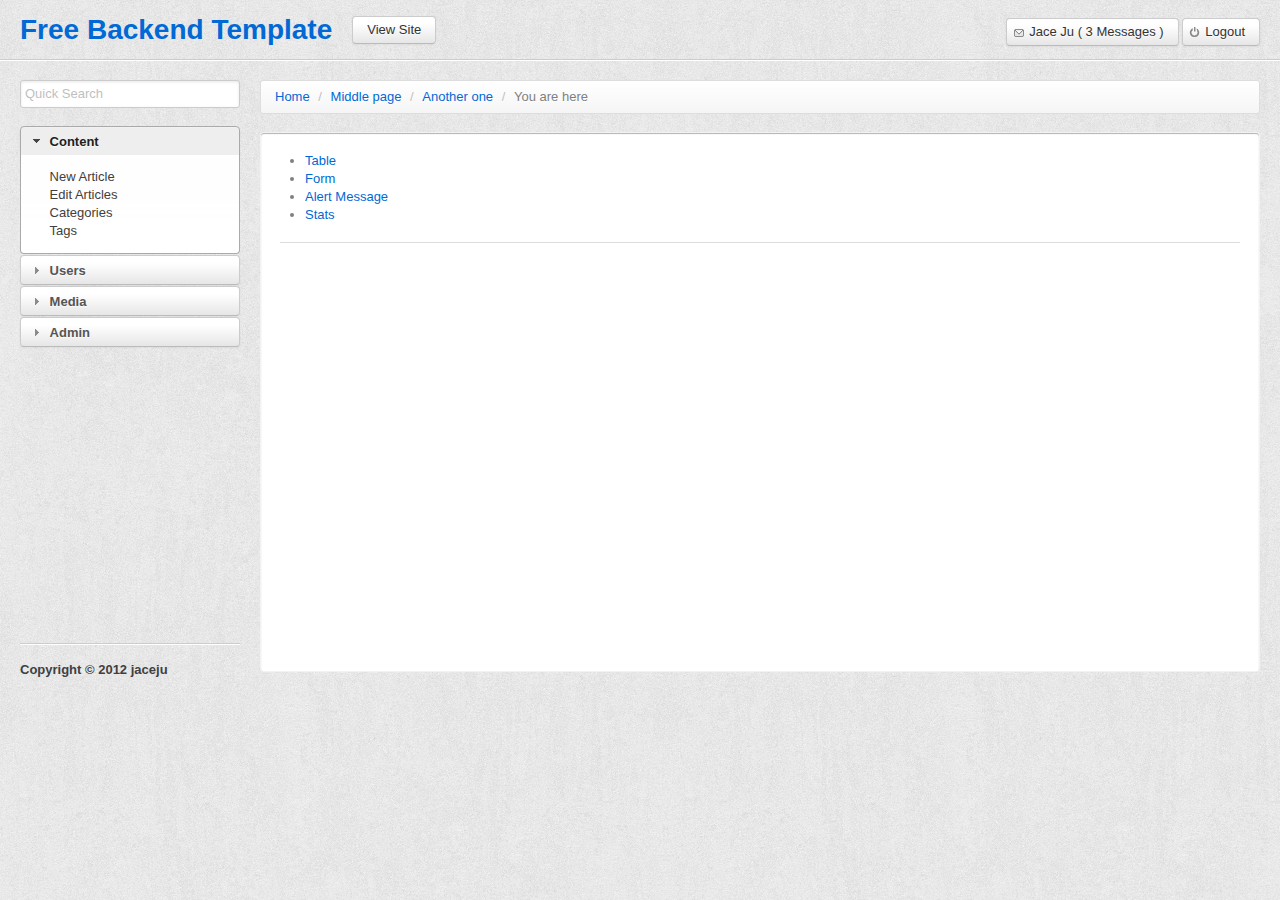
==== commit c4b47e1d: "Add Data Table and Popup Form" ====
--- a/index.html
+++ b/index.html
@@ -13,12 +13,12 @@
 
 	<meta name="viewport" content="width=device-width,initial-scale=1">
   <link rel="stylesheet" href="libs/bootstrap/bootstrap.css" />
-  <link rel="stylesheet" href="libs/fileinput/enhanced.css" />
+  <link rel="stylesheet" href="libs/enhancejs/enhanced.css" />
   <link rel="stylesheet" href="libs/chosen/chosen.css" />
   <link rel="stylesheet" href="libs/daterangepicker/daterangepicker.css" />
   <link rel="stylesheet" href="css/theme/screen.css" />
   <link rel="stylesheet" href="css/screen.css" media="screen, projection" />
-  <link rel="stylesheet" href="css/custom.css" media="screen, projection" />
+  <link rel="stylesheet" href="css/style.css" media="screen, projection" />
 
 	<!--[if IE]>
   <link rel="stylesheet" type="text/css" href="libs/jquery-ui/-theme/ie.css"/>
@@ -33,9 +33,9 @@
   </header> <!-- /#header -->
 
   <div id="info">
-    <div class="user buttonset">
-      <a href="#" class="messages ui-button-primary">Jace Ju ( 3 Messages )</a>
-      <a href="#" class="logout">Logout</a>
+    <div class="user">
+      <a href="#" class="btn messages">Jace Ju ( 3 Messages )</a>
+      <a href="#" class="btn logout">Logout</a>
     </div>
   </div>
 
@@ -47,10 +47,40 @@
           <input type="text" placeholder="Quick Search" />
         </form>
       </section>
-      <section id="menu" class="accordion"></section><!-- /#menu -->
+      <section id="menu" class="accordion">
+        <h3><a href="#">Content</a></h3>
+        <ul>
+          <li><a href="#">New Article</a></li>
+          <li><a href="#">Edit Articles</a></li>
+          <li><a href="#">Categories</a></li>
+          <li><a href="#">Tags</a></li>
+        </ul>
+
+        <h3><a href="#">Users</a></h3>
+        <ul>
+          <li><a href="#">Add New User</a></li>
+          <li><a href="#">View Users</a></li>
+          <li><a href="#">Your Profile</a></li>
+        </ul>
+
+        <h3><a href="#">Media</a></h3>
+        <ul>
+          <li><a href="#">File Manager</a></li>
+          <li><a href="#">Gallery</a></li>
+          <li><a href="#">Audio</a></li>
+          <li><a href="#">Video</a></li>
+        </ul>
+
+        <h3><a href="#">Admin</a></h3>
+        <ul>
+          <li><a href="#">Options</a></li>
+          <li><a href="#">Security</a></li>
+          <li><a href="#">Logout</a></li>
+        </ul>
+      </section><!-- /#menu -->
 
       <footer>
-        <p><strong>Copyright &copy; 2012 Your Company Name</strong></p>
+        <p><strong>Copyright &copy; 2012 jaceju</strong></p>
       </footer>
     </aside><!-- end of sidebar -->
 
@@ -65,10 +95,10 @@
         <!-- Start of Tabs -->
         <div id="tabs-demo" class="tabs">
           <ul>
+            <li><a href="components/table.html">Table</a></li>
             <li><a href="components/form.html">Form</a></li>
             <li><a href="components/alert-message.html">Alert Message</a></li>
             <li><a href="components/stats.html">Stats</a></li>
-            <li><a href="components/table.html">Table</a></li>
           </ul>
         </div>
         <!-- End of Tabs -->
@@ -79,12 +109,14 @@
   <script src="//ajax.googleapis.com/ajax/libs/jquery/1.7.1/jquery.min.js"></script>
   <script>window.jQuery || document.write('<script src="libs/jquery/1.7.1.min.js"><\/script>')</script>
   <script src="libs/jquery-ui/1.8.17.min.js"></script>
-  <script src="libs/fileinput/enhance.min.js"></script>
-  <script src="libs/fileinput/fileinput.jquery.js"></script>
-  <script src="libs/daterangepicker/daterangepicker.min.js"></script>
-  <!--
-  <script src="js/libs.js"></script>
-  -->
+  <script src="libs/enhancejs/last.min.js"></script>
+  <script src="libs/customfileinput/last.min.js"></script>
+  <script src="libs/daterangepicker/last.min.js"></script>
+  <script src="libs/chosen/last.min.js"></script>
+  <script src="libs/textext/1.2.0.min.js"></script>
+  <script src="libs/datatables/1.8.2.min.js"></script>
+  <script src="js/init.js"></script>
+
   <script src="js/script.js"></script>
 </body>
 </html>
--- a/libs/enhancejs/enhanced.css
+++ b/libs/enhancejs/enhanced.css
@@ -0,0 +1,47 @@
+/*custom upload elements*/
+.customfile-input { position: absolute; left: -999em; background: transparent; border: 0; opacity: 0; -moz-opacity: 0; filter:progid:DXImageTransform.Microsoft.Alpha(opacity=0);}
+
+.customfile { cursor: pointer; width: auto; display: inline-block; position: relative; }
+.customfile.input-append .customfile-feedback { border-radius: 3px 0 0 3px;  }
+.customfile.input-prepend .customfile-feedback { border-radius: 0 3px 3px 0; }
+.customfile.input-prepend .add-on, .customfile.input-append .add-on{
+  color:#333;
+  cursor: pointer;
+  display: inline-block;
+  background-color: #e6e6e6;
+  background-repeat: no-repeat;
+  background-image: -webkit-gradient(linear, 0 0, 0 100%, from(#ffffff), color-stop(25%, #ffffff), to(#e6e6e6));
+  background-image: -webkit-linear-gradient(#ffffff, #ffffff 25%, #e6e6e6);
+  background-image: -moz-linear-gradient(top, #ffffff, #ffffff 25%, #e6e6e6);
+  background-image: -ms-linear-gradient(#ffffff, #ffffff 25%, #e6e6e6);
+  background-image: -o-linear-gradient(#ffffff, #ffffff 25%, #e6e6e6);
+  background-image: linear-gradient(#ffffff, #ffffff 25%, #e6e6e6);
+  filter: progid:DXImageTransform.Microsoft.gradient(startColorstr='#ffffff', endColorstr='#e6e6e6', GradientType=0);
+}
+.customfile-disabled { opacity: .5; filter:progid:DXImageTransform.Microsoft.Alpha(opacity=0); cursor: default;  }
+.customfile-feedback { border: 1px solid #CCCCCC; color: #808080; display: inline-block; font-size: 13px; line-height: 18px; padding: 4px;
+  -webkit-transition: border linear 0.2s, box-shadow linear 0.2s;
+  -moz-transition: border linear 0.2s, box-shadow linear 0.2s;
+  -ms-transition: border linear 0.2s, box-shadow linear 0.2s;
+  -o-transition: border linear 0.2s, box-shadow linear 0.2s;
+  transition: border linear 0.2s, box-shadow linear 0.2s;
+  -webkit-box-shadow: inset 0 1px 3px rgba(0, 0, 0, 0.1);
+  -moz-box-shadow: inset 0 1px 3px rgba(0, 0, 0, 0.1);
+  box-shadow: inset 0 1px 3px rgba(0, 0, 0, 0.1);
+
+}
+/* IE7 hack */
+*+html .customfile-feedback { margin-top: 1px;}
+/* EO Hack */
+.customfile-feedback-populated { padding-left: 25px; background: url(images/icon-generic.gif) 5px center no-repeat; white-space: nowrap; text-overflow: ellipsis; -o-text-overflow: ellipsis; overflow: hidden; }
+
+.customfile-button { /* IE7 and bellow hack*/ *margin-top: -1px; /* EO Hack */}
+.customfile:hover .customfile-button, .customfile-focus .customfile-button  { background-position: 0 -15px; color: #333; text-decoration: none;}
+.customfile-focus .customfile-button {}
+
+
+/*file type icons*/
+.customfile-ext-jpg, .customfile-ext-gif, .customfile-ext-png, .customfile-ext-jpeg, .customfile-ext-bmp { background-image: url(images/icon-image.gif);}
+.customfile-ext-mp3, .customfile-ext-mp4, .customfile-ext-mov, .customfile-ext-swf, .customfile-ext-wav, .customfile-ext-m4v { background-image: url(images/icon-media.gif);}
+.customfile-ext-zip, .customfile-ext-tar, .customfile-ext-sit { background-image: url(images/icon-zip.gif);}
+
--- a/css/screen.css
+++ b/css/screen.css
@@ -1 +1 @@
-html,body{position:relative;height:100%}body{background:url(img/bg.png)}footer{border-top:solid 1px #ccc;position:relative;z-index:1}footer:before{content:"";display:block;position:absolute;top:0;left:0;border-top:solid 1px #fff;width:100%;z-index:10}.well{background:#fff;-moz-box-shadow:inset 0 1px 1px rgba(0,0,0,0.3);-webkit-box-shadow:inset 0 1px 1px rgba(0,0,0,0.3);-o-box-shadow:inset 0 1px 1px rgba(0,0,0,0.3);box-shadow:inset 0 1px 1px rgba(0,0,0,0.3)}#header{position:relative;margin-bottom:20px;border-bottom:1px solid #ccc;-moz-box-shadow:0 1px 0 0 #fff;-webkit-box-shadow:0 1px 0 0 #fff;-o-box-shadow:0 1px 0 0 #fff;box-shadow:0 1px 0 0 #fff}#header > h1{float:left;font-size:28px;line-height:40px;margin-top:10px;margin-bottom:0 !important}#header p{float:left;margin-top:10px;margin-left:20px;line-height:40px}#info .user{position:absolute;top:18px;right:20px;z-index:99}#info .user p{float:left}#quick-search h1{display:none}#quick-search form input{width:210px}#menu{min-height:500px}#menu h3[aria-expanded=true]{background:#eee}#content{min-height:500px}.module{background:#fff}.module > h3{min-height:30px;color:#333;font-size:13px;line-height:30px;overflow:visible;-moz-border-radius:4px 4px 0 0;-webkit-border-radius:4px 4px 0 0;-o-border-radius:4px 4px 0 0;-ms-border-radius:4px 4px 0 0;-khtml-border-radius:4px 4px 0 0;border-radius:4px 4px 0 0;background:-webkit-gradient(linear, 50% 0%, 50% 100%, color-stop(0%, #ffffff), color-stop(25%, #ffffff), color-stop(100%, #e6e6e6)),#e6e6e6;background:-webkit-linear-gradient(center top, #ffffff,#ffffff 25%,#e6e6e6),#e6e6e6;background:-moz-linear-gradient(center top, #ffffff,#ffffff 25%,#e6e6e6),#e6e6e6;background:-o-linear-gradient(center top, #ffffff,#ffffff 25%,#e6e6e6),#e6e6e6;background:-ms-linear-gradient(center top, #ffffff,#ffffff 25%,#e6e6e6),#e6e6e6;background:linear-gradient(center top, #ffffff,#ffffff 25%,#e6e6e6),#e6e6e6;background-repeat:no-repeat;border-color:#ccc #ccc #bbb;border-style:solid;border-width:1px;-moz-box-shadow:0 1px 0 rgba(255,255,255,0.2) inset,0 1px 2px rgba(0,0,0,0.05);-webkit-box-shadow:0 1px 0 rgba(255,255,255,0.2) inset,0 1px 2px rgba(0,0,0,0.05);-o-box-shadow:0 1px 0 rgba(255,255,255,0.2) inset,0 1px 2px rgba(0,0,0,0.05);box-shadow:0 1px 0 rgba(255,255,255,0.2) inset,0 1px 2px rgba(0,0,0,0.05);text-shadow:0 1px 1px rgba(255,255,255,0.75);padding-left:15px}.module > .content{padding:10px;border:1px solid #ccc;border-color:#ccc #ccc #bbb;border-top:none;margin-bottom:2px;margin-top:-2px;-moz-border-radius:0 0 4px 4px;-webkit-border-radius:0 0 4px 4px;-o-border-radius:0 0 4px 4px;-ms-border-radius:0 0 4px 4px;-khtml-border-radius:0 0 4px 4px;border-radius:0 0 4px 4px;box-shadow:0 1px 0 rgba(255,255,255,0.2) inset,0 1px 2px rgba(0,0,0,0.05);margin-bottom:10px}.alert-message{font-size:1em;line-height:150%;position:relative;padding-left:30px}.alert-message:before{content:"";position:absolute;top:50%;left:10px;width:16px;height:16px;margin-top:-8px;z-index:999}.alert-message.warning:before{background-image:url("../css/theme/images/ui-icons_2e83ff_256x240.png");background-position:-16px -144px}.alert-message.error:before{background-image:url("../css/theme/images/ui-icons_f6cf3b_256x240.png");background-position:0 -144px}.alert-message.success:before{background-image:url("../css/theme/images/ui-icons_454545_256x240.png");background-position:-64px -144px}.alert-message.info:before{background-image:url("../css/theme/images/ui-icons_222222_256x240.png");background-position:-32px -144px}.stats .content{overflow:hidden}.stats .content > .stats-graph{float:left}.stats .content > .stats-overview{min-height:30px;color:#333;font-size:13px;line-height:30px;overflow:visible;-moz-border-radius:4px 4px 0 0;-webkit-border-radius:4px 4px 0 0;-o-border-radius:4px 4px 0 0;-ms-border-radius:4px 4px 0 0;-khtml-border-radius:4px 4px 0 0;border-radius:4px 4px 0 0;background:-webkit-gradient(linear, 50% 0%, 50% 100%, color-stop(0%, #ffffff), color-stop(25%, #ffffff), color-stop(100%, #e6e6e6)),#e6e6e6;background:-webkit-linear-gradient(center top, #ffffff,#ffffff 25%,#e6e6e6),#e6e6e6;background:-moz-linear-gradient(center top, #ffffff,#ffffff 25%,#e6e6e6),#e6e6e6;background:-o-linear-gradient(center top, #ffffff,#ffffff 25%,#e6e6e6),#e6e6e6;background:-ms-linear-gradient(center top, #ffffff,#ffffff 25%,#e6e6e6),#e6e6e6;background:linear-gradient(center top, #ffffff,#ffffff 25%,#e6e6e6),#e6e6e6;background-repeat:no-repeat;border-color:#ccc #ccc #bbb;border-style:solid;border-width:1px;-moz-box-shadow:0 1px 0 rgba(255,255,255,0.2) inset,0 1px 2px rgba(0,0,0,0.05);-webkit-box-shadow:0 1px 0 rgba(255,255,255,0.2) inset,0 1px 2px rgba(0,0,0,0.05);-o-box-shadow:0 1px 0 rgba(255,255,255,0.2) inset,0 1px 2px rgba(0,0,0,0.05);box-shadow:0 1px 0 rgba(255,255,255,0.2) inset,0 1px 2px rgba(0,0,0,0.05);text-shadow:0 1px 1px rgba(255,255,255,0.75);float:right;position:relative;width:26%;border:1px solid #ccc;-moz-border-radius:4px;-webkit-border-radius:4px;-o-border-radius:4px;-ms-border-radius:4px;-khtml-border-radius:4px;border-radius:4px}.stats .content > .stats-overview .overview-today,.stats .content > .stats-overview .overview-previous{float:left;width:50%}.stats .content > .stats-overview p{padding:0;text-align:center;text-shadow:0 1px 0 #fff;text-transform:uppercase}.stats .content > .stats-overview p.overview-day{font-size:12px;font-weight:bold;margin:6px 0}.stats .content > .stats-overview p.overview-count{color:#333;font-size:26px;font-weight:bold}.stats .content > .stats-overview p.overview-type{color:#999;font-size:10px;margin-bottom:8px}.tabs .ui-corner-all{-moz-border-radius:0;-webkit-border-radius:0;-o-border-radius:0;-ms-border-radius:0;-khtml-border-radius:0;border-radius:0}.tabs .ui-tabs-panel{border:1px solid #ddd !important;border-top:none !important;-moz-border-radius:0 0 4px 4px;-webkit-border-radius:0 0 4px 4px;-o-border-radius:0 0 4px 4px;-ms-border-radius:0 0 4px 4px;-khtml-border-radius:0 0 4px 4px;border-radius:0 0 4px 4px;-moz-box-shadow:1px 1px 1px #ddd;-webkit-box-shadow:1px 1px 1px #ddd;-o-box-shadow:1px 1px 1px #ddd;box-shadow:1px 1px 1px #ddd}.inner-form > h1{min-height:30px;color:#333;font-size:13px;line-height:30px;overflow:visible;-moz-border-radius:4px 4px 0 0;-webkit-border-radius:4px 4px 0 0;-o-border-radius:4px 4px 0 0;-ms-border-radius:4px 4px 0 0;-khtml-border-radius:4px 4px 0 0;border-radius:4px 4px 0 0;background:-webkit-gradient(linear, 50% 0%, 50% 100%, color-stop(0%, #ffffff), color-stop(25%, #ffffff), color-stop(100%, #e6e6e6)),#e6e6e6;background:-webkit-linear-gradient(center top, #ffffff,#ffffff 25%,#e6e6e6),#e6e6e6;background:-moz-linear-gradient(center top, #ffffff,#ffffff 25%,#e6e6e6),#e6e6e6;background:-o-linear-gradient(center top, #ffffff,#ffffff 25%,#e6e6e6),#e6e6e6;background:-ms-linear-gradient(center top, #ffffff,#ffffff 25%,#e6e6e6),#e6e6e6;background:linear-gradient(center top, #ffffff,#ffffff 25%,#e6e6e6),#e6e6e6;background-repeat:no-repeat;border-color:#ccc #ccc #bbb;border-style:solid;border-width:1px;-moz-box-shadow:0 1px 0 rgba(255,255,255,0.2) inset,0 1px 2px rgba(0,0,0,0.05);-webkit-box-shadow:0 1px 0 rgba(255,255,255,0.2) inset,0 1px 2px rgba(0,0,0,0.05);-o-box-shadow:0 1px 0 rgba(255,255,255,0.2) inset,0 1px 2px rgba(0,0,0,0.05);box-shadow:0 1px 0 rgba(255,255,255,0.2) inset,0 1px 2px rgba(0,0,0,0.05);text-shadow:0 1px 1px rgba(255,255,255,0.75)}.inner-form > form{padding:10px;border:1px solid #ccc;border-color:#ccc #ccc #bbb;border-top:none;margin-bottom:2px;margin-top:-2px;-moz-border-radius:0 0 4px 4px;-webkit-border-radius:0 0 4px 4px;-o-border-radius:0 0 4px 4px;-ms-border-radius:0 0 4px 4px;-khtml-border-radius:0 0 4px 4px;border-radius:0 0 4px 4px;box-shadow:0 1px 0 rgba(255,255,255,0.2) inset,0 1px 2px rgba(0,0,0,0.05)}fieldset{padding:15px;border:1px solid #aaa;background:url(img/bg.png);-moz-border-radius:4px;-webkit-border-radius:4px;-o-border-radius:4px;-ms-border-radius:4px;-khtml-border-radius:4px;border-radius:4px}fieldset legend{padding:8px 15px;font-size:15px;font-weight:bold;color:#666;border:1px solid #aaa;background:url(img/bg.png) #eee;-moz-border-radius:4px;-webkit-border-radius:4px;-o-border-radius:4px;-ms-border-radius:4px;-khtml-border-radius:4px;border-radius:4px;text-shadow:0 1px 0 #fff}fieldset label{float:none;display:block;font-weight:bold;color:#666;line-height:150%;text-shadow:0 1px 0 #fff}.element{padding:10px 0 5px 0;border-bottom:1px solid #ddd;-moz-box-shadow:0 1px 0 #fff;-webkit-box-shadow:0 1px 0 #fff;-o-box-shadow:0 1px 0 #fff;box-shadow:0 1px 0 #fff}.element:last-child{border:none}#ui-datepicker-div{z-index:99 !important}.btn{position:relative;padding-left:22px}.btn:before{content:"";position:absolute;top:50%;left:4px;margin-top:-8px;width:16px;height:16px;background-image:url("../css/theme/images/ui-icons_888888_256x240.png")}.btn.edit:before{background-position:-64px -112px}.btn.delete:before{background-position:-176px -96px}
+html,body{position:relative;height:100%}body{background:url(img/bg.png)}footer{border-top:solid 1px #ccc;position:relative;z-index:1}footer:before{content:"";display:block;position:absolute;top:0;left:0;border-top:solid 1px #fff;width:100%;z-index:10}.well{background:#fff;-moz-box-shadow:inset 0 1px 1px rgba(0,0,0,0.3);-webkit-box-shadow:inset 0 1px 1px rgba(0,0,0,0.3);-o-box-shadow:inset 0 1px 1px rgba(0,0,0,0.3);box-shadow:inset 0 1px 1px rgba(0,0,0,0.3)}.icon,.btn.add:before,.btn.edit:before,.btn.delete:before,.btn.search:before,.btn.messages:before,.btn.logout:before{content:"";position:absolute;top:50%;left:4px;margin-top:-8px;width:16px;height:16px;z-index:99;background-image:url("../css/theme/images/ui-icons_888888_256x240.png")}#header{position:relative;margin-bottom:20px;border-bottom:1px solid #ccc;-moz-box-shadow:0 1px 0 0 #fff;-webkit-box-shadow:0 1px 0 0 #fff;-o-box-shadow:0 1px 0 0 #fff;box-shadow:0 1px 0 0 #fff}#header > h1{float:left;font-size:28px;line-height:40px;margin-top:10px;margin-bottom:0 !important}#header p{float:left;margin-top:10px;margin-left:20px;line-height:40px}#info .user{position:absolute;top:18px;right:20px;z-index:99}#info .user p{float:left}#quick-search h1{display:none}#quick-search form input{width:210px}#menu{min-height:500px}#menu h3[aria-expanded=true]{background:#eee}#content{min-height:500px}.module{background:#fff}.module > h3{min-height:30px;color:#333;font-size:13px;line-height:30px;overflow:visible;-moz-border-radius:4px 4px 0 0;-webkit-border-radius:4px 4px 0 0;-o-border-radius:4px 4px 0 0;-ms-border-radius:4px 4px 0 0;-khtml-border-radius:4px 4px 0 0;border-radius:4px 4px 0 0;background:-webkit-gradient(linear, 50% 0%, 50% 100%, color-stop(0%, #ffffff), color-stop(25%, #ffffff), color-stop(100%, #e6e6e6)),#e6e6e6;background:-webkit-linear-gradient(center top, #ffffff,#ffffff 25%,#e6e6e6),#e6e6e6;background:-moz-linear-gradient(center top, #ffffff,#ffffff 25%,#e6e6e6),#e6e6e6;background:-o-linear-gradient(center top, #ffffff,#ffffff 25%,#e6e6e6),#e6e6e6;background:-ms-linear-gradient(center top, #ffffff,#ffffff 25%,#e6e6e6),#e6e6e6;background:linear-gradient(center top, #ffffff,#ffffff 25%,#e6e6e6),#e6e6e6;background-repeat:no-repeat;border-color:#ccc #ccc #bbb;border-style:solid;border-width:1px;-moz-box-shadow:0 1px 0 rgba(255,255,255,0.2) inset,0 1px 2px rgba(0,0,0,0.05);-webkit-box-shadow:0 1px 0 rgba(255,255,255,0.2) inset,0 1px 2px rgba(0,0,0,0.05);-o-box-shadow:0 1px 0 rgba(255,255,255,0.2) inset,0 1px 2px rgba(0,0,0,0.05);box-shadow:0 1px 0 rgba(255,255,255,0.2) inset,0 1px 2px rgba(0,0,0,0.05);text-shadow:0 1px 1px rgba(255,255,255,0.75);padding-left:15px}.module > .content{padding:10px;border:1px solid #ccc;border-color:#ccc #ccc #bbb;border-top:none;margin-bottom:2px;margin-top:-2px;-moz-border-radius:0 0 4px 4px;-webkit-border-radius:0 0 4px 4px;-o-border-radius:0 0 4px 4px;-ms-border-radius:0 0 4px 4px;-khtml-border-radius:0 0 4px 4px;border-radius:0 0 4px 4px;box-shadow:0 1px 0 rgba(255,255,255,0.2) inset,0 1px 2px rgba(0,0,0,0.05);margin-bottom:10px}.alert-message{font-size:1em;line-height:150%;position:relative;padding-left:30px}.alert-message:before{content:"";position:absolute;top:50%;left:10px;width:16px;height:16px;margin-top:-8px;z-index:999}.alert-message.warning:before{background-image:url("../css/theme/images/ui-icons_2e83ff_256x240.png");background-position:-16px -144px}.alert-message.error:before{background-image:url("../css/theme/images/ui-icons_f6cf3b_256x240.png");background-position:0 -144px}.alert-message.success:before{background-image:url("../css/theme/images/ui-icons_454545_256x240.png");background-position:-64px -144px}.alert-message.info:before{background-image:url("../css/theme/images/ui-icons_222222_256x240.png");background-position:-32px -144px}.stats .content{overflow:hidden}.stats .content > .stats-graph{float:left}.stats .content > .stats-overview{min-height:30px;color:#333;font-size:13px;line-height:30px;overflow:visible;-moz-border-radius:4px 4px 0 0;-webkit-border-radius:4px 4px 0 0;-o-border-radius:4px 4px 0 0;-ms-border-radius:4px 4px 0 0;-khtml-border-radius:4px 4px 0 0;border-radius:4px 4px 0 0;background:-webkit-gradient(linear, 50% 0%, 50% 100%, color-stop(0%, #ffffff), color-stop(25%, #ffffff), color-stop(100%, #e6e6e6)),#e6e6e6;background:-webkit-linear-gradient(center top, #ffffff,#ffffff 25%,#e6e6e6),#e6e6e6;background:-moz-linear-gradient(center top, #ffffff,#ffffff 25%,#e6e6e6),#e6e6e6;background:-o-linear-gradient(center top, #ffffff,#ffffff 25%,#e6e6e6),#e6e6e6;background:-ms-linear-gradient(center top, #ffffff,#ffffff 25%,#e6e6e6),#e6e6e6;background:linear-gradient(center top, #ffffff,#ffffff 25%,#e6e6e6),#e6e6e6;background-repeat:no-repeat;border-color:#ccc #ccc #bbb;border-style:solid;border-width:1px;-moz-box-shadow:0 1px 0 rgba(255,255,255,0.2) inset,0 1px 2px rgba(0,0,0,0.05);-webkit-box-shadow:0 1px 0 rgba(255,255,255,0.2) inset,0 1px 2px rgba(0,0,0,0.05);-o-box-shadow:0 1px 0 rgba(255,255,255,0.2) inset,0 1px 2px rgba(0,0,0,0.05);box-shadow:0 1px 0 rgba(255,255,255,0.2) inset,0 1px 2px rgba(0,0,0,0.05);text-shadow:0 1px 1px rgba(255,255,255,0.75);float:right;position:relative;width:26%;border:1px solid #ccc;-moz-border-radius:4px;-webkit-border-radius:4px;-o-border-radius:4px;-ms-border-radius:4px;-khtml-border-radius:4px;border-radius:4px}.stats .content > .stats-overview .overview-today,.stats .content > .stats-overview .overview-previous{float:left;width:50%}.stats .content > .stats-overview p{padding:0;text-align:center;text-shadow:0 1px 0 #fff;text-transform:uppercase}.stats .content > .stats-overview p.overview-day{font-size:12px;font-weight:bold;margin:6px 0}.stats .content > .stats-overview p.overview-count{color:#333;font-size:26px;font-weight:bold}.stats .content > .stats-overview p.overview-type{color:#999;font-size:10px;margin-bottom:8px}.tabs .ui-corner-all{-moz-border-radius:0;-webkit-border-radius:0;-o-border-radius:0;-ms-border-radius:0;-khtml-border-radius:0;border-radius:0}.tabs .ui-tabs-panel{border:1px solid #ddd !important;border-top:none !important;-moz-border-radius:0 0 4px 4px;-webkit-border-radius:0 0 4px 4px;-o-border-radius:0 0 4px 4px;-ms-border-radius:0 0 4px 4px;-khtml-border-radius:0 0 4px 4px;border-radius:0 0 4px 4px;-moz-box-shadow:1px 1px 1px #ddd;-webkit-box-shadow:1px 1px 1px #ddd;-o-box-shadow:1px 1px 1px #ddd;box-shadow:1px 1px 1px #ddd}.inner-form > h1{min-height:30px;color:#333;font-size:13px;line-height:30px;overflow:visible;-moz-border-radius:4px 4px 0 0;-webkit-border-radius:4px 4px 0 0;-o-border-radius:4px 4px 0 0;-ms-border-radius:4px 4px 0 0;-khtml-border-radius:4px 4px 0 0;border-radius:4px 4px 0 0;background:-webkit-gradient(linear, 50% 0%, 50% 100%, color-stop(0%, #ffffff), color-stop(25%, #ffffff), color-stop(100%, #e6e6e6)),#e6e6e6;background:-webkit-linear-gradient(center top, #ffffff,#ffffff 25%,#e6e6e6),#e6e6e6;background:-moz-linear-gradient(center top, #ffffff,#ffffff 25%,#e6e6e6),#e6e6e6;background:-o-linear-gradient(center top, #ffffff,#ffffff 25%,#e6e6e6),#e6e6e6;background:-ms-linear-gradient(center top, #ffffff,#ffffff 25%,#e6e6e6),#e6e6e6;background:linear-gradient(center top, #ffffff,#ffffff 25%,#e6e6e6),#e6e6e6;background-repeat:no-repeat;border-color:#ccc #ccc #bbb;border-style:solid;border-width:1px;-moz-box-shadow:0 1px 0 rgba(255,255,255,0.2) inset,0 1px 2px rgba(0,0,0,0.05);-webkit-box-shadow:0 1px 0 rgba(255,255,255,0.2) inset,0 1px 2px rgba(0,0,0,0.05);-o-box-shadow:0 1px 0 rgba(255,255,255,0.2) inset,0 1px 2px rgba(0,0,0,0.05);box-shadow:0 1px 0 rgba(255,255,255,0.2) inset,0 1px 2px rgba(0,0,0,0.05);text-shadow:0 1px 1px rgba(255,255,255,0.75)}.inner-form > form{padding:10px;border:1px solid #ccc;border-color:#ccc #ccc #bbb;border-top:none;margin-bottom:2px;margin-top:-2px;-moz-border-radius:0 0 4px 4px;-webkit-border-radius:0 0 4px 4px;-o-border-radius:0 0 4px 4px;-ms-border-radius:0 0 4px 4px;-khtml-border-radius:0 0 4px 4px;border-radius:0 0 4px 4px;box-shadow:0 1px 0 rgba(255,255,255,0.2) inset,0 1px 2px rgba(0,0,0,0.05)}fieldset{padding:15px;margin-bottom:10px;border:1px solid #aaa;background:url(img/bg.png);-moz-border-radius:4px;-webkit-border-radius:4px;-o-border-radius:4px;-ms-border-radius:4px;-khtml-border-radius:4px;border-radius:4px}fieldset legend{padding:8px 15px;font-size:15px;font-weight:bold;color:#666;border:1px solid #aaa;background:url(img/bg.png) #eee;-moz-border-radius:4px;-webkit-border-radius:4px;-o-border-radius:4px;-ms-border-radius:4px;-khtml-border-radius:4px;border-radius:4px;text-shadow:0 1px 0 #fff}fieldset label{font-weight:bold;color:#666;line-height:150%;text-shadow:0 1px 0 #fff}fieldset label.single{float:none;display:block}fieldset label.prefix{float:left;position:relative;min-width:100px;padding:3px 14px 5px 0;text-align:right}.element{min-height:30px;position:relative;padding:10px 0 5px 0;line-height:150%;border-bottom:1px solid #ddd;-moz-box-shadow:0 1px 0 #fff;-webkit-box-shadow:0 1px 0 #fff;-o-box-shadow:0 1px 0 #fff;box-shadow:0 1px 0 #fff}.element:last-child{border:none;-moz-box-shadow:none;-webkit-box-shadow:none;-o-box-shadow:none;box-shadow:none}.element:after{content:".";display:block;height:0;clear:both;visibility:hidden}.image{float:left}.image img{display:block;margin:5px}.buttons{margin:0;padding:0;text-align:right}.text-core{float:left}.text-core .text-wrap{background:#fff}#ui-datepicker-div{z-index:99 !important}.btn{position:relative}.btn.add,.btn.edit,.btn.delete,.btn.search,.btn.messages,.btn.logout{padding-left:22px}.btn.edit:before{background-position:-64px -112px}.btn.delete:before{background-position:-176px -96px}.btn.search:before{background-position:-160px -112px}.btn.messages:before{background-position:-80px -96px}.btn.logout:before{background-position:0 -176px}.datatable{margin-bottom:5px}.datatable .center{text-align:center}.datatable .left{text-align:left}.datatable .right{text-align:right}.dataTables_wrapper .fg-toolbar .fg-button.ui-button{margin-left:0;margin-right:-1px}.dataTables_wrapper .fg-toolbar .dataTables_length{float:left;width:45%;line-height:29px}.dataTables_wrapper .fg-toolbar .dataTables_filter{float:right;width:45%;line-height:29px;text-align:right}.dataTables_wrapper .fg-toolbar .dataTables_info{float:left;width:45%;line-height:29px}.dataTables_wrapper .fg-toolbar .dataTables_paginate{float:right;width:45%;text-align:right}.dataTables_wrapper .css_right{float:right}
--- a/css/style.css
+++ b/css/style.css
@@ -0,0 +1,4 @@
+.inner-form #text-box   { width: 300px }
+.inner-form #datepicker { width: 100px }
+.inner-form #selection  { width: 120px }
+
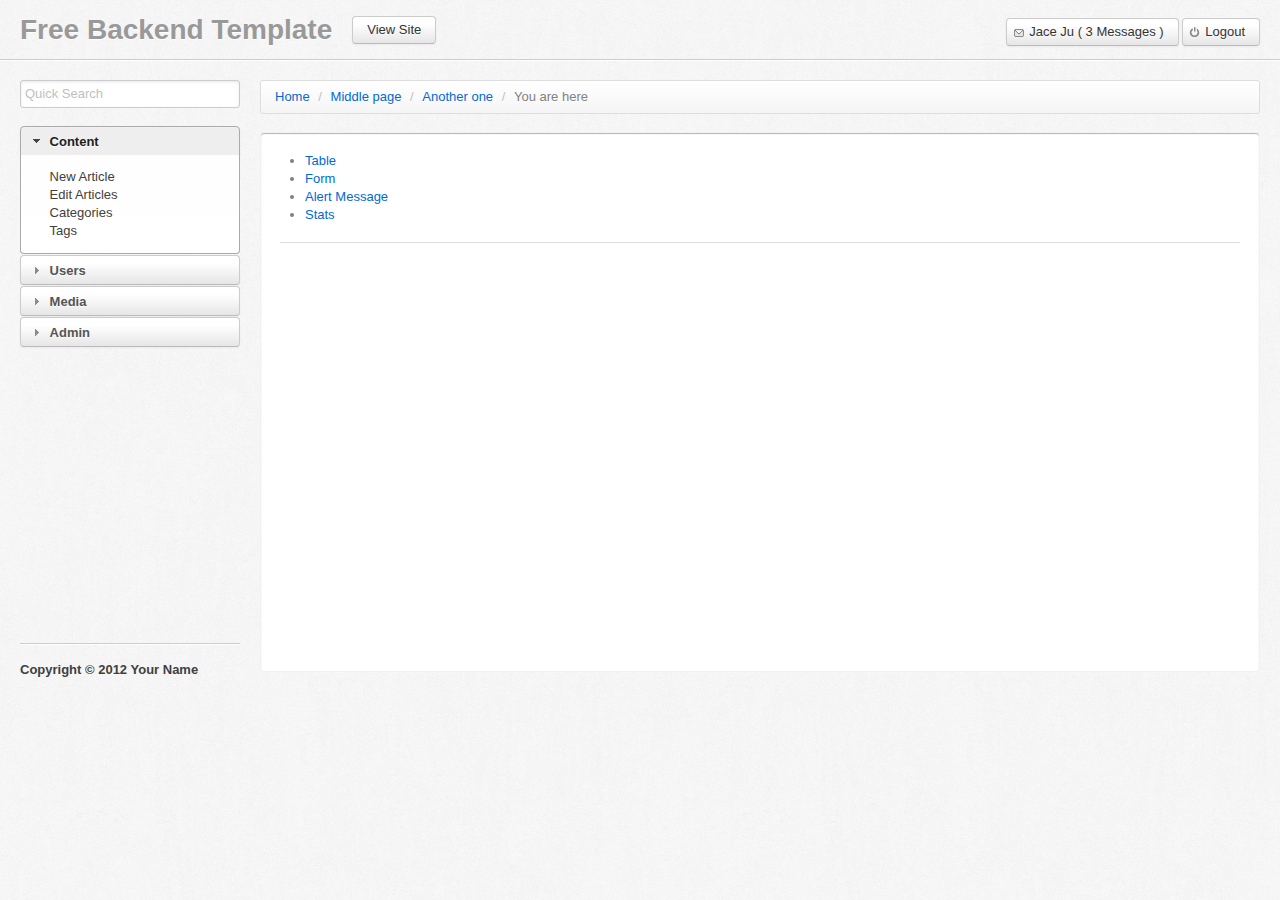
==== commit d8992da3: "Add Sample." ====
--- a/index.html
+++ b/index.html
@@ -80,7 +80,7 @@
       </section><!-- /#menu -->
 
       <footer>
-        <p><strong>Copyright &copy; 2012 jaceju</strong></p>
+        <p><strong>Copyright &copy; 2012 Your Name</strong></p>
       </footer>
     </aside><!-- end of sidebar -->
 
--- a/css/screen.css
+++ b/css/screen.css
@@ -1 +1 @@
-html,body{position:relative;height:100%}body{background:url(img/bg.png)}footer{border-top:solid 1px #ccc;position:relative;z-index:1}footer:before{content:"";display:block;position:absolute;top:0;left:0;border-top:solid 1px #fff;width:100%;z-index:10}.well{background:#fff;-moz-box-shadow:inset 0 1px 1px rgba(0,0,0,0.3);-webkit-box-shadow:inset 0 1px 1px rgba(0,0,0,0.3);-o-box-shadow:inset 0 1px 1px rgba(0,0,0,0.3);box-shadow:inset 0 1px 1px rgba(0,0,0,0.3)}.icon,.btn.add:before,.btn.edit:before,.btn.delete:before,.btn.search:before,.btn.messages:before,.btn.logout:before{content:"";position:absolute;top:50%;left:4px;margin-top:-8px;width:16px;height:16px;z-index:99;background-image:url("../css/theme/images/ui-icons_888888_256x240.png")}#header{position:relative;margin-bottom:20px;border-bottom:1px solid #ccc;-moz-box-shadow:0 1px 0 0 #fff;-webkit-box-shadow:0 1px 0 0 #fff;-o-box-shadow:0 1px 0 0 #fff;box-shadow:0 1px 0 0 #fff}#header > h1{float:left;font-size:28px;line-height:40px;margin-top:10px;margin-bottom:0 !important}#header p{float:left;margin-top:10px;margin-left:20px;line-height:40px}#info .user{position:absolute;top:18px;right:20px;z-index:99}#info .user p{float:left}#quick-search h1{display:none}#quick-search form input{width:210px}#menu{min-height:500px}#menu h3[aria-expanded=true]{background:#eee}#content{min-height:500px}.module{background:#fff}.module > h3{min-height:30px;color:#333;font-size:13px;line-height:30px;overflow:visible;-moz-border-radius:4px 4px 0 0;-webkit-border-radius:4px 4px 0 0;-o-border-radius:4px 4px 0 0;-ms-border-radius:4px 4px 0 0;-khtml-border-radius:4px 4px 0 0;border-radius:4px 4px 0 0;background:-webkit-gradient(linear, 50% 0%, 50% 100%, color-stop(0%, #ffffff), color-stop(25%, #ffffff), color-stop(100%, #e6e6e6)),#e6e6e6;background:-webkit-linear-gradient(center top, #ffffff,#ffffff 25%,#e6e6e6),#e6e6e6;background:-moz-linear-gradient(center top, #ffffff,#ffffff 25%,#e6e6e6),#e6e6e6;background:-o-linear-gradient(center top, #ffffff,#ffffff 25%,#e6e6e6),#e6e6e6;background:-ms-linear-gradient(center top, #ffffff,#ffffff 25%,#e6e6e6),#e6e6e6;background:linear-gradient(center top, #ffffff,#ffffff 25%,#e6e6e6),#e6e6e6;background-repeat:no-repeat;border-color:#ccc #ccc #bbb;border-style:solid;border-width:1px;-moz-box-shadow:0 1px 0 rgba(255,255,255,0.2) inset,0 1px 2px rgba(0,0,0,0.05);-webkit-box-shadow:0 1px 0 rgba(255,255,255,0.2) inset,0 1px 2px rgba(0,0,0,0.05);-o-box-shadow:0 1px 0 rgba(255,255,255,0.2) inset,0 1px 2px rgba(0,0,0,0.05);box-shadow:0 1px 0 rgba(255,255,255,0.2) inset,0 1px 2px rgba(0,0,0,0.05);text-shadow:0 1px 1px rgba(255,255,255,0.75);padding-left:15px}.module > .content{padding:10px;border:1px solid #ccc;border-color:#ccc #ccc #bbb;border-top:none;margin-bottom:2px;margin-top:-2px;-moz-border-radius:0 0 4px 4px;-webkit-border-radius:0 0 4px 4px;-o-border-radius:0 0 4px 4px;-ms-border-radius:0 0 4px 4px;-khtml-border-radius:0 0 4px 4px;border-radius:0 0 4px 4px;box-shadow:0 1px 0 rgba(255,255,255,0.2) inset,0 1px 2px rgba(0,0,0,0.05);margin-bottom:10px}.alert-message{font-size:1em;line-height:150%;position:relative;padding-left:30px}.alert-message:before{content:"";position:absolute;top:50%;left:10px;width:16px;height:16px;margin-top:-8px;z-index:999}.alert-message.warning:before{background-image:url("../css/theme/images/ui-icons_2e83ff_256x240.png");background-position:-16px -144px}.alert-message.error:before{background-image:url("../css/theme/images/ui-icons_f6cf3b_256x240.png");background-position:0 -144px}.alert-message.success:before{background-image:url("../css/theme/images/ui-icons_454545_256x240.png");background-position:-64px -144px}.alert-message.info:before{background-image:url("../css/theme/images/ui-icons_222222_256x240.png");background-position:-32px -144px}.stats .content{overflow:hidden}.stats .content > .stats-graph{float:left}.stats .content > .stats-overview{min-height:30px;color:#333;font-size:13px;line-height:30px;overflow:visible;-moz-border-radius:4px 4px 0 0;-webkit-border-radius:4px 4px 0 0;-o-border-radius:4px 4px 0 0;-ms-border-radius:4px 4px 0 0;-khtml-border-radius:4px 4px 0 0;border-radius:4px 4px 0 0;background:-webkit-gradient(linear, 50% 0%, 50% 100%, color-stop(0%, #ffffff), color-stop(25%, #ffffff), color-stop(100%, #e6e6e6)),#e6e6e6;background:-webkit-linear-gradient(center top, #ffffff,#ffffff 25%,#e6e6e6),#e6e6e6;background:-moz-linear-gradient(center top, #ffffff,#ffffff 25%,#e6e6e6),#e6e6e6;background:-o-linear-gradient(center top, #ffffff,#ffffff 25%,#e6e6e6),#e6e6e6;background:-ms-linear-gradient(center top, #ffffff,#ffffff 25%,#e6e6e6),#e6e6e6;background:linear-gradient(center top, #ffffff,#ffffff 25%,#e6e6e6),#e6e6e6;background-repeat:no-repeat;border-color:#ccc #ccc #bbb;border-style:solid;border-width:1px;-moz-box-shadow:0 1px 0 rgba(255,255,255,0.2) inset,0 1px 2px rgba(0,0,0,0.05);-webkit-box-shadow:0 1px 0 rgba(255,255,255,0.2) inset,0 1px 2px rgba(0,0,0,0.05);-o-box-shadow:0 1px 0 rgba(255,255,255,0.2) inset,0 1px 2px rgba(0,0,0,0.05);box-shadow:0 1px 0 rgba(255,255,255,0.2) inset,0 1px 2px rgba(0,0,0,0.05);text-shadow:0 1px 1px rgba(255,255,255,0.75);float:right;position:relative;width:26%;border:1px solid #ccc;-moz-border-radius:4px;-webkit-border-radius:4px;-o-border-radius:4px;-ms-border-radius:4px;-khtml-border-radius:4px;border-radius:4px}.stats .content > .stats-overview .overview-today,.stats .content > .stats-overview .overview-previous{float:left;width:50%}.stats .content > .stats-overview p{padding:0;text-align:center;text-shadow:0 1px 0 #fff;text-transform:uppercase}.stats .content > .stats-overview p.overview-day{font-size:12px;font-weight:bold;margin:6px 0}.stats .content > .stats-overview p.overview-count{color:#333;font-size:26px;font-weight:bold}.stats .content > .stats-overview p.overview-type{color:#999;font-size:10px;margin-bottom:8px}.tabs .ui-corner-all{-moz-border-radius:0;-webkit-border-radius:0;-o-border-radius:0;-ms-border-radius:0;-khtml-border-radius:0;border-radius:0}.tabs .ui-tabs-panel{border:1px solid #ddd !important;border-top:none !important;-moz-border-radius:0 0 4px 4px;-webkit-border-radius:0 0 4px 4px;-o-border-radius:0 0 4px 4px;-ms-border-radius:0 0 4px 4px;-khtml-border-radius:0 0 4px 4px;border-radius:0 0 4px 4px;-moz-box-shadow:1px 1px 1px #ddd;-webkit-box-shadow:1px 1px 1px #ddd;-o-box-shadow:1px 1px 1px #ddd;box-shadow:1px 1px 1px #ddd}.inner-form > h1{min-height:30px;color:#333;font-size:13px;line-height:30px;overflow:visible;-moz-border-radius:4px 4px 0 0;-webkit-border-radius:4px 4px 0 0;-o-border-radius:4px 4px 0 0;-ms-border-radius:4px 4px 0 0;-khtml-border-radius:4px 4px 0 0;border-radius:4px 4px 0 0;background:-webkit-gradient(linear, 50% 0%, 50% 100%, color-stop(0%, #ffffff), color-stop(25%, #ffffff), color-stop(100%, #e6e6e6)),#e6e6e6;background:-webkit-linear-gradient(center top, #ffffff,#ffffff 25%,#e6e6e6),#e6e6e6;background:-moz-linear-gradient(center top, #ffffff,#ffffff 25%,#e6e6e6),#e6e6e6;background:-o-linear-gradient(center top, #ffffff,#ffffff 25%,#e6e6e6),#e6e6e6;background:-ms-linear-gradient(center top, #ffffff,#ffffff 25%,#e6e6e6),#e6e6e6;background:linear-gradient(center top, #ffffff,#ffffff 25%,#e6e6e6),#e6e6e6;background-repeat:no-repeat;border-color:#ccc #ccc #bbb;border-style:solid;border-width:1px;-moz-box-shadow:0 1px 0 rgba(255,255,255,0.2) inset,0 1px 2px rgba(0,0,0,0.05);-webkit-box-shadow:0 1px 0 rgba(255,255,255,0.2) inset,0 1px 2px rgba(0,0,0,0.05);-o-box-shadow:0 1px 0 rgba(255,255,255,0.2) inset,0 1px 2px rgba(0,0,0,0.05);box-shadow:0 1px 0 rgba(255,255,255,0.2) inset,0 1px 2px rgba(0,0,0,0.05);text-shadow:0 1px 1px rgba(255,255,255,0.75)}.inner-form > form{padding:10px;border:1px solid #ccc;border-color:#ccc #ccc #bbb;border-top:none;margin-bottom:2px;margin-top:-2px;-moz-border-radius:0 0 4px 4px;-webkit-border-radius:0 0 4px 4px;-o-border-radius:0 0 4px 4px;-ms-border-radius:0 0 4px 4px;-khtml-border-radius:0 0 4px 4px;border-radius:0 0 4px 4px;box-shadow:0 1px 0 rgba(255,255,255,0.2) inset,0 1px 2px rgba(0,0,0,0.05)}fieldset{padding:15px;margin-bottom:10px;border:1px solid #aaa;background:url(img/bg.png);-moz-border-radius:4px;-webkit-border-radius:4px;-o-border-radius:4px;-ms-border-radius:4px;-khtml-border-radius:4px;border-radius:4px}fieldset legend{padding:8px 15px;font-size:15px;font-weight:bold;color:#666;border:1px solid #aaa;background:url(img/bg.png) #eee;-moz-border-radius:4px;-webkit-border-radius:4px;-o-border-radius:4px;-ms-border-radius:4px;-khtml-border-radius:4px;border-radius:4px;text-shadow:0 1px 0 #fff}fieldset label{font-weight:bold;color:#666;line-height:150%;text-shadow:0 1px 0 #fff}fieldset label.single{float:none;display:block}fieldset label.prefix{float:left;position:relative;min-width:100px;padding:3px 14px 5px 0;text-align:right}.element{min-height:30px;position:relative;padding:10px 0 5px 0;line-height:150%;border-bottom:1px solid #ddd;-moz-box-shadow:0 1px 0 #fff;-webkit-box-shadow:0 1px 0 #fff;-o-box-shadow:0 1px 0 #fff;box-shadow:0 1px 0 #fff}.element:last-child{border:none;-moz-box-shadow:none;-webkit-box-shadow:none;-o-box-shadow:none;box-shadow:none}.element:after{content:".";display:block;height:0;clear:both;visibility:hidden}.image{float:left}.image img{display:block;margin:5px}.buttons{margin:0;padding:0;text-align:right}.text-core{float:left}.text-core .text-wrap{background:#fff}#ui-datepicker-div{z-index:99 !important}.btn{position:relative}.btn.add,.btn.edit,.btn.delete,.btn.search,.btn.messages,.btn.logout{padding-left:22px}.btn.edit:before{background-position:-64px -112px}.btn.delete:before{background-position:-176px -96px}.btn.search:before{background-position:-160px -112px}.btn.messages:before{background-position:-80px -96px}.btn.logout:before{background-position:0 -176px}.datatable{margin-bottom:5px}.datatable .center{text-align:center}.datatable .left{text-align:left}.datatable .right{text-align:right}.dataTables_wrapper .fg-toolbar .fg-button.ui-button{margin-left:0;margin-right:-1px}.dataTables_wrapper .fg-toolbar .dataTables_length{float:left;width:45%;line-height:29px}.dataTables_wrapper .fg-toolbar .dataTables_filter{float:right;width:45%;line-height:29px;text-align:right}.dataTables_wrapper .fg-toolbar .dataTables_info{float:left;width:45%;line-height:29px}.dataTables_wrapper .fg-toolbar .dataTables_paginate{float:right;width:45%;text-align:right}.dataTables_wrapper .css_right{float:right}
+html,body{position:relative;height:100%}body{background:url(img/bg.png)}footer{border-top:solid 1px #ccc;position:relative;z-index:1}footer:before{content:"";display:block;position:absolute;top:0;left:0;border-top:solid 1px #fff;width:100%;z-index:10}.well{background:#fff;-moz-box-shadow:inset 0 1px 1px rgba(0,0,0,0.3);-webkit-box-shadow:inset 0 1px 1px rgba(0,0,0,0.3);-o-box-shadow:inset 0 1px 1px rgba(0,0,0,0.3);box-shadow:inset 0 1px 1px rgba(0,0,0,0.3)}.icon,.btn.add:before,.btn.edit:before,.btn.delete:before,.btn.search:before,.btn.messages:before,.btn.logout:before{content:"";position:absolute;top:50%;left:4px;margin-top:-8px;width:16px;height:16px;z-index:99;background-image:url("../css/theme/images/ui-icons_888888_256x240.png")}.dialog{display:none}#header{position:relative;margin-bottom:20px;border-bottom:1px solid #ccc;-moz-box-shadow:0 1px 0 0 #fff;-webkit-box-shadow:0 1px 0 0 #fff;-o-box-shadow:0 1px 0 0 #fff;box-shadow:0 1px 0 0 #fff}#header > h1{float:left;font-size:28px;line-height:40px;margin-top:10px;margin-bottom:0 !important}#header > h1 a{color:#999;text-shadow:0 1px 0 #fff}#header p{float:left;margin-top:10px;margin-left:20px;line-height:40px}#info .user{position:absolute;top:18px;right:20px;z-index:99}#info .user p{float:left}#quick-search h1{display:none}#quick-search form input{width:210px}#menu{min-height:500px}#menu h3[aria-expanded=true]{background:#eee}#content{min-height:500px}.module{background:#fff}.module > h3{min-height:30px;color:#333;font-size:13px;line-height:30px;overflow:visible;-moz-border-radius:4px 4px 0 0;-webkit-border-radius:4px 4px 0 0;-o-border-radius:4px 4px 0 0;-ms-border-radius:4px 4px 0 0;-khtml-border-radius:4px 4px 0 0;border-radius:4px 4px 0 0;background:-webkit-gradient(linear, 50% 0%, 50% 100%, color-stop(0%, #ffffff), color-stop(25%, #ffffff), color-stop(100%, #e6e6e6)),#e6e6e6;background:-webkit-linear-gradient(center top, #ffffff,#ffffff 25%,#e6e6e6),#e6e6e6;background:-moz-linear-gradient(center top, #ffffff,#ffffff 25%,#e6e6e6),#e6e6e6;background:-o-linear-gradient(center top, #ffffff,#ffffff 25%,#e6e6e6),#e6e6e6;background:-ms-linear-gradient(center top, #ffffff,#ffffff 25%,#e6e6e6),#e6e6e6;background:linear-gradient(center top, #ffffff,#ffffff 25%,#e6e6e6),#e6e6e6;background-repeat:no-repeat;border-color:#ccc #ccc #bbb;border-style:solid;border-width:1px;-moz-box-shadow:0 1px 0 rgba(255,255,255,0.2) inset,0 1px 2px rgba(0,0,0,0.05);-webkit-box-shadow:0 1px 0 rgba(255,255,255,0.2) inset,0 1px 2px rgba(0,0,0,0.05);-o-box-shadow:0 1px 0 rgba(255,255,255,0.2) inset,0 1px 2px rgba(0,0,0,0.05);box-shadow:0 1px 0 rgba(255,255,255,0.2) inset,0 1px 2px rgba(0,0,0,0.05);text-shadow:0 1px 1px rgba(255,255,255,0.75);padding-left:15px}.module > .content{padding:10px;border:1px solid #ccc;border-color:#ccc #ccc #bbb;border-top:none;margin-bottom:2px;margin-top:-2px;-moz-border-radius:0 0 4px 4px;-webkit-border-radius:0 0 4px 4px;-o-border-radius:0 0 4px 4px;-ms-border-radius:0 0 4px 4px;-khtml-border-radius:0 0 4px 4px;border-radius:0 0 4px 4px;box-shadow:0 1px 0 rgba(255,255,255,0.2) inset,0 1px 2px rgba(0,0,0,0.05);margin-bottom:10px}.alert-message{font-size:1em;line-height:150%;position:relative;padding-left:30px}.alert-message:before{content:"";position:absolute;top:50%;left:10px;width:16px;height:16px;margin-top:-8px;z-index:999}.alert-message.warning:before{background-image:url("../css/theme/images/ui-icons_2e83ff_256x240.png");background-position:-16px -144px}.alert-message.error:before{background-image:url("../css/theme/images/ui-icons_f6cf3b_256x240.png");background-position:0 -144px}.alert-message.success:before{background-image:url("../css/theme/images/ui-icons_454545_256x240.png");background-position:-64px -144px}.alert-message.info:before{background-image:url("../css/theme/images/ui-icons_222222_256x240.png");background-position:-32px -144px}.stats .content{overflow:hidden}.stats .content > .stats-graph{float:left}.stats .content > .stats-overview{min-height:30px;color:#333;font-size:13px;line-height:30px;overflow:visible;-moz-border-radius:4px 4px 0 0;-webkit-border-radius:4px 4px 0 0;-o-border-radius:4px 4px 0 0;-ms-border-radius:4px 4px 0 0;-khtml-border-radius:4px 4px 0 0;border-radius:4px 4px 0 0;background:-webkit-gradient(linear, 50% 0%, 50% 100%, color-stop(0%, #ffffff), color-stop(25%, #ffffff), color-stop(100%, #e6e6e6)),#e6e6e6;background:-webkit-linear-gradient(center top, #ffffff,#ffffff 25%,#e6e6e6),#e6e6e6;background:-moz-linear-gradient(center top, #ffffff,#ffffff 25%,#e6e6e6),#e6e6e6;background:-o-linear-gradient(center top, #ffffff,#ffffff 25%,#e6e6e6),#e6e6e6;background:-ms-linear-gradient(center top, #ffffff,#ffffff 25%,#e6e6e6),#e6e6e6;background:linear-gradient(center top, #ffffff,#ffffff 25%,#e6e6e6),#e6e6e6;background-repeat:no-repeat;border-color:#ccc #ccc #bbb;border-style:solid;border-width:1px;-moz-box-shadow:0 1px 0 rgba(255,255,255,0.2) inset,0 1px 2px rgba(0,0,0,0.05);-webkit-box-shadow:0 1px 0 rgba(255,255,255,0.2) inset,0 1px 2px rgba(0,0,0,0.05);-o-box-shadow:0 1px 0 rgba(255,255,255,0.2) inset,0 1px 2px rgba(0,0,0,0.05);box-shadow:0 1px 0 rgba(255,255,255,0.2) inset,0 1px 2px rgba(0,0,0,0.05);text-shadow:0 1px 1px rgba(255,255,255,0.75);float:right;position:relative;width:26%;border:1px solid #ccc;-moz-border-radius:4px;-webkit-border-radius:4px;-o-border-radius:4px;-ms-border-radius:4px;-khtml-border-radius:4px;border-radius:4px}.stats .content > .stats-overview .overview-today,.stats .content > .stats-overview .overview-previous{float:left;width:50%}.stats .content > .stats-overview p{padding:0;text-align:center;text-shadow:0 1px 0 #fff;text-transform:uppercase}.stats .content > .stats-overview p.overview-day{font-size:12px;font-weight:bold;margin:6px 0}.stats .content > .stats-overview p.overview-count{color:#333;font-size:26px;font-weight:bold}.stats .content > .stats-overview p.overview-type{color:#999;font-size:10px;margin-bottom:8px}.tabs .ui-corner-all{-moz-border-radius:0;-webkit-border-radius:0;-o-border-radius:0;-ms-border-radius:0;-khtml-border-radius:0;border-radius:0}.tabs .ui-tabs-panel{border:1px solid #ddd !important;border-top:none !important;-moz-border-radius:0 0 4px 4px;-webkit-border-radius:0 0 4px 4px;-o-border-radius:0 0 4px 4px;-ms-border-radius:0 0 4px 4px;-khtml-border-radius:0 0 4px 4px;border-radius:0 0 4px 4px;-moz-box-shadow:1px 1px 1px #ddd;-webkit-box-shadow:1px 1px 1px #ddd;-o-box-shadow:1px 1px 1px #ddd;box-shadow:1px 1px 1px #ddd}.inner-form > h1{min-height:30px;color:#333;font-size:13px;line-height:30px;overflow:visible;-moz-border-radius:4px 4px 0 0;-webkit-border-radius:4px 4px 0 0;-o-border-radius:4px 4px 0 0;-ms-border-radius:4px 4px 0 0;-khtml-border-radius:4px 4px 0 0;border-radius:4px 4px 0 0;background:-webkit-gradient(linear, 50% 0%, 50% 100%, color-stop(0%, #ffffff), color-stop(25%, #ffffff), color-stop(100%, #e6e6e6)),#e6e6e6;background:-webkit-linear-gradient(center top, #ffffff,#ffffff 25%,#e6e6e6),#e6e6e6;background:-moz-linear-gradient(center top, #ffffff,#ffffff 25%,#e6e6e6),#e6e6e6;background:-o-linear-gradient(center top, #ffffff,#ffffff 25%,#e6e6e6),#e6e6e6;background:-ms-linear-gradient(center top, #ffffff,#ffffff 25%,#e6e6e6),#e6e6e6;background:linear-gradient(center top, #ffffff,#ffffff 25%,#e6e6e6),#e6e6e6;background-repeat:no-repeat;border-color:#ccc #ccc #bbb;border-style:solid;border-width:1px;-moz-box-shadow:0 1px 0 rgba(255,255,255,0.2) inset,0 1px 2px rgba(0,0,0,0.05);-webkit-box-shadow:0 1px 0 rgba(255,255,255,0.2) inset,0 1px 2px rgba(0,0,0,0.05);-o-box-shadow:0 1px 0 rgba(255,255,255,0.2) inset,0 1px 2px rgba(0,0,0,0.05);box-shadow:0 1px 0 rgba(255,255,255,0.2) inset,0 1px 2px rgba(0,0,0,0.05);text-shadow:0 1px 1px rgba(255,255,255,0.75)}.inner-form > form{padding:10px;border:1px solid #ccc;border-color:#ccc #ccc #bbb;border-top:none;margin-bottom:2px;margin-top:-2px;-moz-border-radius:0 0 4px 4px;-webkit-border-radius:0 0 4px 4px;-o-border-radius:0 0 4px 4px;-ms-border-radius:0 0 4px 4px;-khtml-border-radius:0 0 4px 4px;border-radius:0 0 4px 4px;box-shadow:0 1px 0 rgba(255,255,255,0.2) inset,0 1px 2px rgba(0,0,0,0.05)}fieldset{padding:15px;margin-bottom:10px;border:1px solid #aaa;background:url(img/bg.png);-moz-border-radius:4px;-webkit-border-radius:4px;-o-border-radius:4px;-ms-border-radius:4px;-khtml-border-radius:4px;border-radius:4px}fieldset legend{padding:8px 15px;font-size:15px;font-weight:bold;color:#666;border:1px solid #aaa;background:url(img/bg.png) #eee;-moz-border-radius:4px;-webkit-border-radius:4px;-o-border-radius:4px;-ms-border-radius:4px;-khtml-border-radius:4px;border-radius:4px;text-shadow:0 1px 0 #fff}fieldset label{font-weight:bold;color:#666;line-height:150%;text-shadow:0 1px 0 #fff}fieldset label.single{float:none;display:block}fieldset label.prefix{float:left;position:relative;min-width:100px;padding:3px 14px 5px 0;text-align:right}.element{min-height:30px;position:relative;padding:10px 0 5px 0;line-height:150%;border-bottom:1px solid #ddd;-moz-box-shadow:0 1px 0 #fff;-webkit-box-shadow:0 1px 0 #fff;-o-box-shadow:0 1px 0 #fff;box-shadow:0 1px 0 #fff}.element:last-child{border:none;-moz-box-shadow:none;-webkit-box-shadow:none;-o-box-shadow:none;box-shadow:none}.element:after{content:".";display:block;height:0;clear:both;visibility:hidden}.image{float:left}.image img{display:block;margin:5px}.buttons{margin:0;padding:0;text-align:right}.text-core{float:left}.text-core .text-wrap{background:#fff}#ui-datepicker-div{z-index:99 !important}.btn{position:relative}.btn.add,.btn.edit,.btn.delete,.btn.search,.btn.messages,.btn.logout{padding-left:22px}.btn.edit:before{background-position:-64px -112px}.btn.delete:before{background-position:-176px -96px}.btn.search:before{background-position:-160px -112px}.btn.messages:before{background-position:-80px -96px}.btn.logout:before{background-position:0 -176px}.datatable{margin-bottom:5px}.datatable .center{text-align:center}.datatable .left{text-align:left}.datatable .right{text-align:right}.dataTables_wrapper .fg-toolbar .fg-button.ui-button{margin-left:0;margin-right:-1px}.dataTables_wrapper .fg-toolbar .dataTables_length{float:left;width:45%;line-height:29px}.dataTables_wrapper .fg-toolbar .dataTables_filter{float:right;width:45%;line-height:29px;text-align:right}.dataTables_wrapper .fg-toolbar .dataTables_info{float:left;width:45%;line-height:29px}.dataTables_wrapper .fg-toolbar .dataTables_paginate{float:right;width:45%;text-align:right}.dataTables_wrapper .css_right{float:right}
